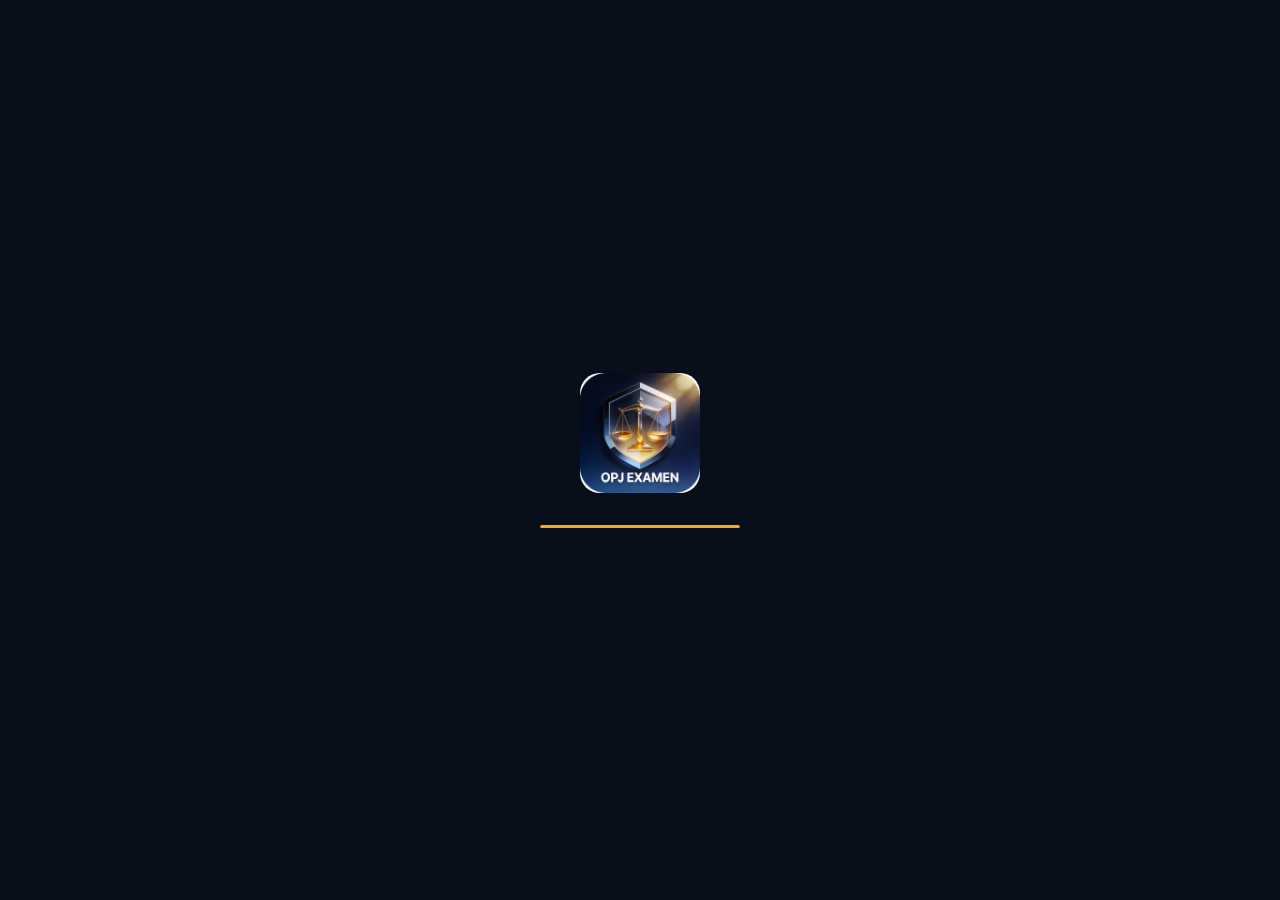
==== app.html @ dd65e963 "Add files via upload" ====
<!DOCTYPE html>
<html lang="fr">
<head>
  <meta charset="UTF-8">
  <meta name="viewport" content="width=device-width, initial-scale=1.0, viewport-fit=cover">
  <meta name="theme-color" content="#080F1A">
  <meta name="mobile-web-app-capable" content="yes">
  <meta name="apple-mobile-web-app-capable" content="yes">
  <meta name="apple-mobile-web-app-status-bar-style" content="black-translucent">
  <title>OPJ Examen — Qualification OPJ</title>
  <link rel="manifest" href="manifest.json">
  <link rel="icon" type="image/png" sizes="192x192" href="assets/icons/icon-192.png">
  <link rel="icon" type="image/png" sizes="512x512" href="assets/icons/icon-512.png">
  <link rel="apple-touch-icon" href="assets/icons/icon-192.png">

  <!-- Fonts -->
  <link rel="preconnect" href="https://fonts.googleapis.com">
  <link rel="preconnect" href="https://fonts.gstatic.com" crossorigin>
  <link href="https://fonts.googleapis.com/css2?family=Syne:wght@600;700;800&family=DM+Sans:ital,opsz,wght@0,9..40,400;0,9..40,500;0,9..40,600;1,9..40,400&family=JetBrains+Mono:wght@500;700&display=swap" rel="stylesheet">

  <!-- CSS dans cet ordre exact -->
  <link rel="stylesheet" href="css/variables.css">
  <link rel="stylesheet" href="css/base.css">
  <link rel="stylesheet" href="css/animations.css">
  <link rel="stylesheet" href="css/components.css">
  <link rel="stylesheet" href="css/screens.css">
</head>
<body>

  <!-- Écran de chargement initial -->
  <div id="splash-screen">
    <div class="splash-logo">
      <img src="assets/icons/icon-192.png" alt="" class="splash-logo-img" width="120" height="120">
    </div>
    <div class="splash-bar">
      <div class="splash-bar-fill"></div>
    </div>
  </div>

  <!-- Conteneur principal de l'app -->
  <div id="app" class="app-container" style="display:none">

    <!-- Header fixe : logo OPJ cliquable → accueil (caché pendant l'onboarding) -->
    <header id="app-header" class="app-header" style="display:none">
      <button type="button" class="logo-home-btn" onclick="goHome()" aria-label="Retour accueil">
        <svg width="28" height="28" viewBox="0 0 28 28" fill="none" aria-hidden="true">
          <path d="M14 2L24 7V15C24 20.5 19.5 24.5 14 26C8.5 24.5 4 20.5 4 15V7L14 2Z" fill="rgba(245,166,35,0.15)" stroke="#F5A623" stroke-width="1.5"/>
          <path d="M10 14L12.5 16.5L18 11" stroke="#F5A623" stroke-width="1.5" stroke-linecap="round"/>
        </svg>
        <span class="logo-home-text">OPJ</span>
      </button>
    </header>

    <!-- Zone de rendu des écrans (le router injecte ici) -->
    <main id="screen-container" class="screen-container"></main>

    <!-- Navigation bottom (cachée pendant l'onboarding) -->
    <nav id="nav-bar" class="nav-bar" style="display:none">
      <button type="button" class="nav-item" data-route="home" aria-label="Accueil">
        <svg class="nav-icon" viewBox="0 0 24 24" fill="none" stroke="currentColor" stroke-width="2" stroke-linecap="round" stroke-linejoin="round"><path d="M3 9l9-7 9 7v11a2 2 0 0 1-2 2H5a2 2 0 0 1-2-2z"/><polyline points="9 22 9 12 15 12 15 22"/></svg>
        <span class="nav-label">Accueil</span>
      </button>
      <button type="button" class="nav-item" data-route="learn" aria-label="Apprendre">
        <svg class="nav-icon" viewBox="0 0 24 24" fill="none" stroke="currentColor" stroke-width="2" stroke-linecap="round" stroke-linejoin="round"><path d="M4 19.5A2.5 2.5 0 0 1 6.5 17H20"/><path d="M6.5 2H20v20H6.5A2.5 2.5 0 0 1 4 19.5v-15A2.5 2.5 0 0 1 6.5 2z"/><line x1="8" y1="7" x2="16" y2="7"/><line x1="8" y1="11" x2="16" y2="11"/></svg>
        <span class="nav-label">Apprendre</span>
      </button>
      <button type="button" class="nav-item" data-route="train" aria-label="S'entraîner">
        <svg class="nav-icon" viewBox="0 0 24 24" fill="none" stroke="currentColor" stroke-width="2" stroke-linecap="round" stroke-linejoin="round"><circle cx="12" cy="12" r="10"/><circle cx="12" cy="12" r="6"/><circle cx="12" cy="12" r="2"/></svg>
        <span class="nav-label">S'entraîner</span>
      </button>
      <button type="button" class="nav-item" data-route="cartouches" aria-label="Procédure">
        <svg class="nav-icon" viewBox="0 0 24 24" fill="none" stroke="currentColor" stroke-width="2" stroke-linecap="round" stroke-linejoin="round"><line x1="8" y1="6" x2="21" y2="6"/><line x1="8" y1="12" x2="21" y2="12"/><line x1="8" y1="18" x2="21" y2="18"/><line x1="3" y1="6" x2="3.01" y2="6"/><line x1="3" y1="12" x2="3.01" y2="12"/><line x1="3" y1="18" x2="3.01" y2="18"/></svg>
        <span class="nav-label">Procédure</span>
      </button>
      <button type="button" class="nav-item" data-route="profile" aria-label="Moi">
        <svg class="nav-icon" viewBox="0 0 24 24" fill="none" stroke="currentColor" stroke-width="2" stroke-linecap="round" stroke-linejoin="round"><path d="M20 21v-2a4 4 0 0 0-4-4H8a4 4 0 0 0-4 4v2"/><circle cx="12" cy="7" r="4"/></svg>
        <span class="nav-label">Moi</span>
      </button>
    </nav>

    <!-- Zone des toasts -->
    <div id="toast-container"></div>

    <!-- Zone des overlays/modals -->
    <div id="modal-container"></div>

  </div>

  <!-- Scripts classiques, ordre garanti, sans type="module" -->
  <!-- Données -->
  <script src="data/lessons/dpg.js"></script>
  <script src="data/lessons/dps.js"></script>
  <script src="data/lessons/pp.js"></script>
  <script src="data/questions-ep1.js"></script>
  <script src="data/questions-ep2.js"></script>
  <script src="data/infractions.js"></script>
  <script src="data/cartouches.js"></script>
  <script src="data/comptes-rendus.js"></script>
  <script src="data/cas-pratiques.js"></script>

  <!-- Core -->
  <script src="js/storage.js"></script>
  <script src="js/state.js"></script>
  <script src="js/router.js"></script>

  <!-- Modules -->
  <script src="js/modules/notifications.js"></script>
  <script src="js/modules/gamification.js"></script>
  <script src="js/modules/paywall.js"></script>
  <script src="js/modules/onboarding.js"></script>
  <script src="js/modules/home.js"></script>
  <script src="js/modules/qcm.js"></script>
  <script src="js/modules/infractions.js"></script>
  <script src="js/modules/cartouches.js"></script>
  <script src="js/modules/compteRendu.js"></script>

  <!-- Point d'entrée — TOUJOURS EN DERNIER -->
  <script src="js/app.js"></script>

</body>
</html>
---- css/variables.css ----
/**
 * OPJ EXAMEN — Design tokens
 * Toutes les variables du système de design. Aucune valeur en dur dans les composants.
 */

/* ── Surfaces ── */
:root {
  --c-bg-deepest: #04090F;
  --c-bg-base: #080F1A;
  --c-bg-raised: #0D1829;
  --c-bg-overlay: #122035;
  --c-bg-hover: #1A2D47;
  --c-border: #1E3354;
  --c-border-mid: #2A4570;
}

/* ── Or — l'accent signature ── */
:root {
  --c-gold: #F5A623;
  --c-gold-bright: #FFB93E;
  --c-gold-dim: #C47F0F;
  --c-gold-glow: rgba(245, 166, 35, 0.15);
  --c-gold-subtle: rgba(245, 166, 35, 0.08);
}

/* ── Texte ── */
:root {
  --c-text-primary: #EDF2F7;
  --c-text-secondary: #94A3B8;
  --c-text-muted: #4A6080;
}

/* ── Sémantique ── */
:root {
  --c-success: #34D399;
  --c-success-bg: rgba(52, 211, 153, 0.1);
  --c-success-bg-strong: rgba(52, 211, 153, 0.2);
  --c-success-border: rgba(52, 211, 153, 0.3);
  --c-success-border-strong: rgba(52, 211, 153, 0.5);
  --c-error: #F87171;
  --c-error-bg: rgba(248, 113, 113, 0.1);
  --c-error-border: rgba(248, 113, 113, 0.3);
  --c-warning: #FBBF24;
  --c-warning-bg: rgba(251, 191, 36, 0.1);
  --c-warning-border: rgba(251, 191, 36, 0.3);
  --c-eliminating: #EF4444;
  --c-eliminating-bg: rgba(239, 68, 68, 0.15);
  --c-danger-zone: #F97316;
  /* Catégories infractions (badges) */
  --c-cat-personnes-bg: #1A0F2E;
  --c-cat-personnes: #A78BFA;
  --c-cat-biens-bg: #0F1D35;
  --c-cat-biens: #60A5FA;
  --c-cat-nation-bg: #0A1F15;
  --c-cat-nation: #34D399;
}

/* Overlays modaux */
:root {
  --c-overlay-dark: rgba(4, 9, 15, 0.85);
  --c-overlay-darker: rgba(4, 9, 15, 0.7);
  --c-overlay-black: rgba(0, 0, 0, 0.6);
}

/* ── Espacement (base 4px) ── */
:root {
  --s-1: 4px;
  --s-2: 8px;
  --s-3: 12px;
  --s-4: 16px;
  --s-5: 20px;
  --s-6: 24px;
  --s-8: 32px;
  --s-10: 40px;
  --s-12: 48px;
  --s-16: 64px;
  --s-20: 80px;
  --s-24: 96px;
}

/* ── Border radius ── */
:root {
  --r-xs: 4px;
  --r-sm: 8px;
  --r-md: 12px;
  --r-lg: 16px;
  --r-xl: 20px;
  --r-2xl: 28px;
  --r-3xl: 36px;
  --r-full: 9999px;
}

/* ── Ombres ── */
:root {
  --shadow-sm: 0 1px 4px rgba(0, 0, 0, 0.5);
  --shadow-md: 0 4px 16px rgba(0, 0, 0, 0.6);
  --shadow-lg: 0 8px 32px rgba(0, 0, 0, 0.7);
  --shadow-xl: 0 16px 48px rgba(0, 0, 0, 0.8);
  --shadow-gold: 0 0 20px rgba(245, 166, 35, 0.25), 0 0 60px rgba(245, 166, 35, 0.08);
  --shadow-inset: inset 0 1px 0 rgba(255, 255, 255, 0.04);
}

/* ── Animations (easing & durées) ── */
:root {
  --ease-spring: cubic-bezier(0.34, 1.56, 0.64, 1);
  --ease-smooth: cubic-bezier(0.4, 0, 0.2, 1);
  --ease-out: cubic-bezier(0, 0, 0.2, 1);
  --ease-in: cubic-bezier(0.4, 0, 1, 1);
  --dur-instant: 100ms;
  --dur-fast: 180ms;
  --dur-normal: 280ms;
  --dur-slow: 420ms;
  --dur-slower: 650ms;
}

/* ── Typographie (échelle) ── */
:root {
  --fs-2xs: 10px;
  --lh-2xs: 1.4;
  --fs-xs: 12px;
  --lh-xs: 1.4;
  --fs-sm: 13px;
  --lh-sm: 1.5;
  --fs-base: 15px;
  --lh-base: 1.6;
  --fs-md: 17px;
  --lh-md: 1.5;
  --fs-lg: 20px;
  --lh-lg: 1.4;
  --fs-xl: 24px;
  --lh-xl: 1.3;
  --fs-2xl: 30px;
  --lh-2xl: 1.2;
  --fs-3xl: 38px;
  --lh-3xl: 1.15;
  --fs-4xl: 48px;
  --lh-4xl: 1.1;
  --fs-5xl: 60px;
  --lh-5xl: 1;
}

/* ── Z-index ── */
:root {
  --z-base: 1;
  --z-above: 10;
  --z-nav: 100;
  --z-modal: 200;
  --z-toast: 300;
  --z-overlay: 400;
}
---- css/base.css ----
/**
 * OPJ EXAMEN — Reset et fondations
 * Reset moderne, typographie globale, structure app, scrollbar, grain.
 */

/* Reset moderne */
*,
*::before,
*::after {
  box-sizing: border-box;
  margin: 0;
  padding: 0;
}

html {
  font-size: 16px;
  -webkit-tap-highlight-color: transparent;
  -webkit-text-size-adjust: 100%;
}

body {
  font-family: 'DM Sans', sans-serif;
  font-size: var(--fs-base);
  line-height: var(--lh-base);
  color: var(--c-text-primary);
  background: var(--c-bg-base);
  overflow-x: hidden;
  min-height: 100dvh;
}

/* Structure app */
.app-container {
  max-width: 430px;
  margin: 0 auto;
  min-height: 100dvh;
  position: relative;
  overflow: hidden;
}

.screen-container {
  height: 100dvh;
  overflow-y: auto;
  scroll-behavior: smooth;
  padding-bottom: calc(60px + env(safe-area-inset-bottom));
}

/* Cache la scrollbar mais garde la fonctionnalité */
.screen-container::-webkit-scrollbar {
  display: none;
}

.screen-container {
  -ms-overflow-style: none;
  scrollbar-width: none;
}

/* Typographie */
h1, h2, h3, h4 {
  font-family: 'Syne', sans-serif;
  font-weight: 700;
}

.mono,
.score,
.xp,
.timer {
  font-family: 'JetBrains Mono', monospace;
}

/* Selection */
::selection {
  background: var(--c-gold-glow);
  color: var(--c-gold);
}

/* Scrollbar custom (desktop) */
::-webkit-scrollbar {
  width: 4px;
}

::-webkit-scrollbar-track {
  background: var(--c-bg-base);
}

::-webkit-scrollbar-thumb {
  background: var(--c-border-mid);
  border-radius: 2px;
}

/* Grain texture subtile sur le body */
body::before {
  content: '';
  position: fixed;
  inset: 0;
  background-image: url("data:image/svg+xml,%3Csvg viewBox='0 0 256 256' xmlns='http://www.w3.org/2000/svg'%3E%3Cfilter id='n'%3E%3CfeTurbulence type='fractalNoise' baseFrequency='0.9' numOctaves='4' stitchTiles='stitch'/%3E%3C/filter%3E%3Crect width='100%25' height='100%25' filter='url(%23n)'/%3E%3C/svg%3E");
  opacity: 0.025;
  pointer-events: none;
  z-index: 9999;
}

/* Safe area padding pour iPhone notch */
.safe-top {
  padding-top: env(safe-area-inset-top);
}

.safe-bottom {
  padding-bottom: env(safe-area-inset-bottom);
}
---- css/animations.css ----
/**
 * OPJ EXAMEN — Animations
 * Toutes les @keyframes et classes utilitaires. Transitions CSS uniquement.
 */

/* ── Opacité ── */
@keyframes fadeIn {
  from { opacity: 0; }
  to { opacity: 1; }
}

@keyframes fadeOut {
  from { opacity: 1; }
  to { opacity: 0; }
}

/* ── Translation ── */
@keyframes slideUp {
  from { transform: translateY(100%); }
  to { transform: translateY(0); }
}

@keyframes slideDown {
  from {
    transform: translateY(-20px);
    opacity: 0;
  }
  to {
    transform: translateY(0);
    opacity: 1;
  }
}

@keyframes slideLeft {
  from { transform: translateX(100%); }
  to { transform: translateX(0); }
}

@keyframes slideRight {
  from { transform: translateX(-100%); }
  to { transform: translateX(0); }
}

/* ── Scale ── */
@keyframes scaleIn {
  from {
    transform: scale(0.85);
    opacity: 0;
  }
  to {
    transform: scale(1);
    opacity: 1;
  }
}

@keyframes scaleOut {
  from {
    transform: scale(1);
    opacity: 1;
  }
  to {
    transform: scale(0.85);
    opacity: 0;
  }
}

/* ── Effets ── */
@keyframes pulse {
  0%, 100% { transform: scale(1); }
  50% { transform: scale(1.05); }
}

@keyframes shake {
  0%, 100% { transform: translateX(0); }
  10% { transform: translateX(-4px); }
  30% { transform: translateX(4px); }
  50% { transform: translateX(-4px); }
  70% { transform: translateX(4px); }
  90% { transform: translateX(-2px); }
}

@keyframes goldGlow {
  0%, 100% {
    box-shadow: 0 0 20px rgba(245, 166, 35, 0.25);
  }
  50% {
    box-shadow: 0 0 32px rgba(245, 166, 35, 0.45), 0 0 60px rgba(245, 166, 35, 0.15);
  }
}

@keyframes countUp {
  from {
    opacity: 0;
    transform: translateY(10px);
  }
  to {
    opacity: 1;
    transform: translateY(0);
  }
}

@keyframes xpFloat {
  from {
    opacity: 1;
    transform: translateY(0);
  }
  to {
    opacity: 0;
    transform: translateY(-40px);
  }
}

@keyframes badgeReveal {
  0% {
    transform: scale(0) rotate(-15deg);
    opacity: 0;
  }
  60% {
    transform: scale(1.15) rotate(3deg);
    opacity: 1;
  }
  80% {
    transform: scale(0.95) rotate(-1deg);
  }
  100% {
    transform: scale(1) rotate(0deg);
    opacity: 1;
  }
}

@keyframes particleBurst {
  0% {
    transform: scale(1) translateY(0);
    opacity: 1;
  }
  100% {
    transform: scale(0) translateY(-60px);
    opacity: 0;
  }
}

@keyframes shimmer {
  0% { background-position: -200% 0; }
  100% { background-position: 200% 0; }
}

@keyframes flameFlicker {
  0%, 100% { transform: scale(1) rotate(0deg); }
  25% { transform: scale(1.02) rotate(-1deg); }
  75% { transform: scale(0.98) rotate(1deg); }
}

@keyframes checkDraw {
  from { stroke-dashoffset: 100%; }
  to { stroke-dashoffset: 0%; }
}

@keyframes crossDraw {
  from { stroke-dashoffset: 100%; }
  to { stroke-dashoffset: 0%; }
}

/* ── Classes utilitaires ── */
.anim-fade-in {
  animation: fadeIn var(--dur-normal) var(--ease-out) forwards;
}

.anim-slide-up {
  animation: slideUp var(--dur-normal) var(--ease-spring) forwards;
}

.anim-scale-in {
  animation: scaleIn var(--dur-normal) var(--ease-spring) forwards;
}

.anim-shake {
  animation: shake var(--dur-fast) var(--ease-out);
}

.anim-pulse {
  animation: pulse 2s infinite;
}

/* Stagger delays (révélation en cascade) */
.stagger-1 { animation-delay: 0ms; }
.stagger-2 { animation-delay: 80ms; }
.stagger-3 { animation-delay: 160ms; }
.stagger-4 { animation-delay: 240ms; }
.stagger-5 { animation-delay: 320ms; }
---- css/components.css ----
/**
 * OPJ EXAMEN — Composants réutilisables
 * Boutons, cards, badges, inputs, nav, progress, toasts, modal, skeleton.
 * Uniquement les variables de variables.css.
 */

/* ── Boutons ── */
.btn {
  display: inline-flex;
  align-items: center;
  justify-content: center;
  gap: var(--s-2);
  border: none;
  cursor: pointer;
  font-family: 'DM Sans', sans-serif;
  min-height: 52px;
  transition: transform var(--dur-fast) var(--ease-out),
    box-shadow var(--dur-fast) var(--ease-out),
    background-color var(--dur-fast),
    border-color var(--dur-fast),
    color var(--dur-fast);
  border-radius: var(--r-md);
  white-space: nowrap;
}

.btn:focus {
  outline: none;
}

.btn:focus-visible {
  box-shadow: 0 0 0 2px var(--c-bg-base), 0 0 0 4px var(--c-gold);
}

.btn-primary {
  background: var(--c-gold);
  color: var(--c-bg-base);
  box-shadow: var(--shadow-gold);
}

.btn-primary:hover {
  background: var(--c-gold-bright);
  transform: translateY(-1px);
  box-shadow: var(--shadow-gold);
}

.btn-primary:active {
  transform: translateY(0);
  box-shadow: var(--shadow-gold);
}

.btn-secondary {
  background: var(--c-bg-overlay);
  color: var(--c-text-primary);
  border: 1px solid var(--c-border-mid);
}

.btn-secondary:hover {
  background: var(--c-bg-hover);
  border-color: var(--c-border-mid);
}

.btn-secondary:active {
  background: var(--c-bg-overlay);
}

.btn-ghost {
  background: transparent;
  color: var(--c-gold);
  border: 1px solid var(--c-gold-subtle);
}

.btn-ghost:hover {
  background: var(--c-gold-subtle);
}

.btn-ghost:active {
  background: var(--c-gold-subtle);
}

.btn-danger {
  background: var(--c-error-bg);
  color: var(--c-error);
  border: 1px solid var(--c-error-border);
}

.btn-danger:hover {
  background: var(--c-error-bg);
}

.btn-lg {
  height: 56px;
  font-size: var(--fs-md);
  font-weight: 600;
  font-family: 'Syne', sans-serif;
  padding: 0 var(--s-6);
}

.btn-md {
  height: 48px;
  font-size: var(--fs-base);
  font-weight: 500;
  padding: 0 var(--s-4);
}

.btn-sm {
  height: 36px;
  font-size: var(--fs-sm);
  font-weight: 500;
  padding: 0 var(--s-3);
}

.btn-full {
  width: 100%;
}

.btn-icon {
  width: 48px;
  height: 48px;
  padding: 0;
  border-radius: var(--r-md);
}

.btn-lg.btn-icon {
  width: 56px;
  height: 56px;
}

.btn-sm.btn-icon {
  width: 36px;
  height: 36px;
}

/* ── Cards ── */
.card {
  background: var(--c-bg-raised);
  border: 1px solid var(--c-border);
  border-radius: var(--r-lg);
  box-shadow: var(--shadow-sm);
  padding: var(--s-4) var(--s-6);
}

.card-interactive {
  cursor: pointer;
  min-height: 52px;
  transition: border-color var(--dur-fast) var(--ease-out),
    transform var(--dur-fast) var(--ease-out),
    box-shadow var(--dur-fast) var(--ease-out);
}

.card-interactive:hover {
  border-color: var(--c-border-mid);
  transform: translateY(-2px);
  box-shadow: var(--shadow-md);
}

.card-gold {
  border-color: var(--c-gold);
  box-shadow: var(--shadow-gold), 0 0 0 1px var(--c-gold-glow);
}

.card-success {
  border-color: var(--c-success-border);
  background: var(--c-success-bg);
}

.card-error {
  border-color: var(--c-error-border);
  background: var(--c-error-bg);
}

.card-warning {
  border-color: var(--c-warning-border);
  background: var(--c-warning-bg);
}

/* ── Badges ── */
.badge {
  display: inline-flex;
  align-items: center;
  justify-content: center;
  border-radius: var(--r-full);
  padding: 2px 10px;
  font-size: var(--fs-xs);
  font-weight: 500;
  font-family: 'DM Sans', sans-serif;
}

.badge-ep1 {
  background: var(--c-cat-personnes-bg);
  color: var(--c-cat-personnes);
}

.badge-ep2 {
  background: var(--c-cat-biens-bg);
  color: var(--c-cat-biens);
}

.badge-ep3 {
  background: var(--c-cat-nation-bg);
  color: var(--c-cat-nation);
}

.badge-pro {
  background: var(--c-gold-subtle);
  color: var(--c-gold);
  border: 1px solid var(--c-gold-dim);
}

.badge-new {
  background: var(--c-error-bg);
  color: var(--c-error);
}

.badge-grade {
  width: 32px;
  height: 32px;
  border-radius: var(--r-full);
  padding: 0;
}

/* ── Inputs ── */
.input {
  width: 100%;
  height: 48px;
  background: var(--c-bg-overlay);
  border: 1px solid var(--c-border);
  border-radius: var(--r-md);
  color: var(--c-text-primary);
  font-family: 'DM Sans', sans-serif;
  font-size: var(--fs-base);
  padding: 0 var(--s-4);
  transition: border-color var(--dur-fast), box-shadow var(--dur-fast);
}

.input::placeholder {
  color: var(--c-text-muted);
}

.input:focus {
  outline: none;
  border-color: var(--c-gold);
  box-shadow: 0 0 0 3px var(--c-gold-glow);
}

.textarea {
  width: 100%;
  min-height: 120px;
  background: var(--c-bg-overlay);
  border: 1px solid var(--c-border);
  border-radius: var(--r-md);
  color: var(--c-text-primary);
  font-family: 'DM Sans', sans-serif;
  font-size: var(--fs-base);
  padding: var(--s-3) var(--s-4);
  resize: vertical;
  transition: border-color var(--dur-fast), box-shadow var(--dur-fast);
}

.textarea::placeholder {
  color: var(--c-text-muted);
}

.textarea:focus {
  outline: none;
  border-color: var(--c-gold);
  box-shadow: 0 0 0 3px var(--c-gold-glow);
}

/* ── Header app (logo OPJ → accueil) ── */
.app-header {
  position: sticky;
  top: 0;
  left: 0;
  right: 0;
  height: 56px;
  display: flex;
  align-items: center;
  padding: 0 var(--s-4);
  background: var(--c-bg-base);
  border-bottom: 1px solid var(--c-border);
  backdrop-filter: blur(12px);
  -webkit-backdrop-filter: blur(12px);
  z-index: var(--z-nav);
  flex-shrink: 0;
}

.logo-home-btn {
  display: flex;
  align-items: center;
  gap: 8px;
  background: none;
  border: none;
  cursor: pointer;
  padding: 6px 10px;
  border-radius: var(--r-sm);
  transition: background var(--dur-fast) var(--ease-smooth);
  -webkit-tap-highlight-color: transparent;
}

.logo-home-btn:hover {
  background: var(--c-gold-subtle);
}

.logo-home-btn:active {
  background: var(--c-gold-glow);
  transform: scale(0.97);
}

.logo-home-text {
  font-family: 'Syne', sans-serif;
  font-weight: 800;
  font-size: var(--fs-xl);
  color: var(--c-gold);
  letter-spacing: 0.02em;
}

/* ── Navigation bottom ── */
.nav-bar {
  position: fixed;
  bottom: 0;
  left: 0;
  right: 0;
  width: 100%;
  height: 60px;
  background: var(--c-bg-raised);
  border-top: 1px solid var(--c-border);
  display: flex;
  justify-content: space-around;
  align-items: center;
  backdrop-filter: blur(12px);
  z-index: var(--z-nav);
  padding-bottom: env(safe-area-inset-bottom);
}

.nav-item {
  display: flex;
  flex-direction: column;
  align-items: center;
  justify-content: center;
  gap: 4px;
  flex: 1;
  min-height: 52px;
  background: none;
  border: none;
  color: var(--c-text-muted);
  cursor: pointer;
  padding: var(--s-2) 0;
  font-family: 'DM Sans', sans-serif;
  transition: color var(--dur-fast);
  position: relative;
}

.nav-item:focus {
  outline: none;
}

.nav-item.active {
  color: var(--c-gold);
}

.nav-item.active::before {
  content: '';
  position: absolute;
  bottom: calc(100% + 4px);
  left: 50%;
  transform: translateX(-50%);
  width: 4px;
  height: 4px;
  border-radius: var(--r-full);
  background: var(--c-gold);
}

.nav-icon {
  width: 22px;
  height: 22px;
  flex-shrink: 0;
}

.nav-label {
  font-size: var(--fs-2xs);
  font-weight: 500;
  letter-spacing: 0.03em;
}

/* ── Progress bar ── */
.progress-bar {
  height: 4px;
  background: var(--c-bg-overlay);
  border-radius: var(--r-full);
  overflow: hidden;
}

.progress-fill {
  height: 100%;
  background: var(--c-gold);
  border-radius: var(--r-full);
  transition: width var(--dur-slow) var(--ease-smooth);
}

.progress-bar-ep1 .progress-fill {
  background: var(--c-cat-personnes);
}

.progress-bar-ep2 .progress-fill {
  background: var(--c-cat-biens);
}

.progress-bar-ep3 .progress-fill {
  background: var(--c-success);
}

/* ── Toasts ── */
.toast {
  position: fixed;
  top: var(--s-4);
  left: 50%;
  transform: translateX(-50%);
  background: var(--c-bg-raised);
  border: 1px solid var(--c-border-mid);
  border-radius: var(--r-lg);
  box-shadow: var(--shadow-lg);
  padding: var(--s-3) var(--s-5);
  z-index: var(--z-toast);
  animation: slideDown var(--dur-normal) var(--ease-out) forwards;
  max-width: calc(100% - var(--s-8));
}

.toast-success {
  border-left: 3px solid var(--c-success);
}

.toast-error {
  border-left: 3px solid var(--c-error);
}

.toast-xp {
  border-left: 3px solid var(--c-gold);
}

/* ── Modal ── */
.modal-overlay {
  position: fixed;
  inset: 0;
  background: var(--c-overlay-dark);
  z-index: var(--z-modal);
  animation: fadeIn var(--dur-fast) var(--ease-out) forwards;
}

.modal-overlay.answer-revealed {
  pointer-events: none;
}

.modal-sheet {
  position: fixed;
  bottom: 0;
  left: 0;
  right: 0;
  width: 100%;
  background: var(--c-bg-raised);
  border-top: 1px solid var(--c-border);
  border-radius: var(--r-2xl) var(--r-2xl) 0 0;
  padding: var(--s-6) var(--s-4) calc(var(--s-4) + env(safe-area-inset-bottom));
  animation: slideUp var(--dur-normal) var(--ease-spring) forwards;
  max-height: 90vh;
  overflow-y: auto;
  z-index: calc(var(--z-modal) + 10); /* au-dessus de tout */
  backdrop-filter: none !important;
  -webkit-backdrop-filter: none !important;
}

.modal-handle {
  width: 36px;
  height: 4px;
  background: var(--c-border-mid);
  border-radius: var(--r-full);
  margin: 0 auto var(--s-4);
  display: block;
  border: none;
}

/* ── Skeleton loading ── */
.skeleton {
  background: var(--c-bg-overlay);
  border-radius: var(--r-sm);
  animation: shimmer 1.5s infinite;
  background-image: linear-gradient(
    90deg,
    var(--c-bg-overlay) 0%,
    var(--c-bg-hover) 50%,
    var(--c-bg-overlay) 100%
  );
  background-size: 200% 100%;
}
---- css/screens.css ----
/**
 * OPJ EXAMEN — Styles par écran/module
 * Styles spécifiques à chaque écran (onboarding, home, qcm, etc.).
 */

/* Splash screen */
#splash-screen {
  position: fixed;
  inset: 0;
  background: var(--c-bg-base, #080F1A);
  display: flex;
  flex-direction: column;
  align-items: center;
  justify-content: center;
  z-index: 9999;
  padding: var(--s-6);
  transition: opacity 0.4s ease;
}

.splash-logo {
  display: flex;
  flex-direction: column;
  align-items: center;
  gap: var(--s-2);
}

.splash-logo svg {
  width: 80px;
  height: 80px;
}

.splash-logo-img {
  width: 120px;
  height: 120px;
  border-radius: var(--r-xl);
  display: block;
  object-fit: contain;
}

.splash-bar {
  width: 200px;
  height: 3px;
  background: rgba(245, 166, 35, 0.15);
  border-radius: 2px;
  margin-top: 32px;
  overflow: hidden;
}

.splash-bar-fill {
  height: 100%;
  background: #F5A623;
  border-radius: 2px;
  width: 0%;
  animation: splashLoad 1.4s ease forwards;
}

@keyframes splashLoad {
  0%   { width: 0%; }
  60%  { width: 80%; }
  100% { width: 100%; }
}

/* Transitions entre écrans (router) */
.screen-container {
  position: relative;
}

.screen-slide-in-left {
  animation: slideLeft var(--dur-normal) var(--ease-out) forwards;
}

.screen-slide-in-right {
  animation: slideRight var(--dur-normal) var(--ease-out) forwards;
}

.screen-fade-in {
  animation: fadeIn var(--dur-normal) var(--ease-out) forwards;
}

.screen-placeholder {
  padding: var(--s-8);
  text-align: center;
  color: var(--c-text-secondary);
}

/* ─────────────────────────────────────────────────────────────
   ONBOARDING — 5 écrans, slide horizontal, progress bar 1/5
   ───────────────────────────────────────────────────────────── */

.onboarding {
  min-height: 100%;
  display: flex;
  flex-direction: column;
  background: var(--c-bg-base);
}

.onboarding-progress {
  flex-shrink: 0;
  height: 4px;
  background: var(--c-bg-overlay);
  border-radius: var(--r-full);
  overflow: hidden;
}

.onboarding-progress-fill {
  height: 100%;
  background: var(--c-gold);
  border-radius: var(--r-full);
  transition: width var(--dur-slow) var(--ease-smooth);
}

.onboarding-slides {
  flex: 1;
  overflow: hidden;
  position: relative;
}

.onboarding-strip {
  display: flex;
  width: 500%;
  height: 100%;
  transition: transform var(--dur-slow) var(--ease-spring);
}

.onboarding-slide {
  flex: 0 0 20%;
  width: 20%;
  min-height: 100%;
  overflow-y: auto;
  padding: var(--s-6) var(--s-4) calc(var(--s-8) + env(safe-area-inset-bottom));
  display: flex;
  flex-direction: column;
  align-items: center;
  text-align: center;
  box-sizing: border-box;
}

/* Écran 1 — Briefing */
.onboarding-slide-1 {
  background: var(--c-bg-base);
  position: relative;
}

.onboarding-halo {
  position: absolute;
  top: 50%;
  left: 50%;
  width: 200%;
  height: 200%;
  transform: translate(-50%, -50%);
  background: radial-gradient(circle, var(--c-gold-glow) 0%, transparent 55%);
  opacity: 0.5;
  pointer-events: none;
}

.onboarding-badge-wrap {
  position: relative;
  margin-bottom: var(--s-6);
  animation: badgeReveal 0.8s var(--ease-spring) forwards;
}

.onboarding-badge-glow {
  position: absolute;
  inset: -12px;
  border-radius: 50%;
  animation: goldGlow 2s ease-in-out infinite;
  pointer-events: none;
}

.onboarding-badge-svg {
  width: 80px;
  height: 80px;
  display: block;
  position: relative;
  z-index: 1;
}

.onboarding-title {
  font-family: 'Syne', sans-serif;
  font-weight: 800;
  font-size: var(--fs-3xl);
  color: var(--c-text-primary);
  margin-bottom: var(--s-3);
  animation: fadeIn var(--dur-slower) var(--ease-out) forwards;
  opacity: 0;
  animation-delay: 0.2s;
  animation-fill-mode: forwards;
}

.onboarding-subtitle {
  font-family: 'DM Sans', sans-serif;
  font-weight: 400;
  font-size: var(--fs-md);
  color: var(--c-text-secondary);
  line-height: var(--lh-md);
  margin-bottom: var(--s-8);
  animation: fadeIn var(--dur-slower) var(--ease-out) forwards;
  opacity: 0;
  animation-delay: 0.35s;
  animation-fill-mode: forwards;
}

.onboarding-cta-wrap {
  margin-top: auto;
  width: 100%;
  max-width: 320px;
  animation: fadeIn var(--dur-normal) var(--ease-out) forwards;
  opacity: 0;
  animation-delay: 0.5s;
  animation-fill-mode: forwards;
}

.onboarding-cta-wrap .btn { min-height: 52px; }

/* Écran 2 — Profil */
.onboarding-slide-2 {
  align-items: stretch;
  text-align: left;
}

.onboarding-label {
  font-family: 'DM Sans', sans-serif;
  font-size: var(--fs-sm);
  font-weight: 500;
  color: var(--c-text-secondary);
  margin-bottom: var(--s-2);
  display: block;
}

.onboarding-label-margin { margin-top: var(--s-6); }

.onboarding-input {
  margin-bottom: var(--s-4);
}

.onboarding-corps-row {
  display: grid;
  grid-template-columns: 1fr 1fr;
  gap: var(--s-3);
  margin-bottom: var(--s-6);
}

.onboarding-corps-card {
  display: flex;
  flex-direction: column;
  align-items: center;
  text-align: center;
  padding: var(--s-4);
  position: relative;
}

.onboarding-corps-emoji {
  font-size: 2rem;
  margin-bottom: var(--s-2);
  line-height: 1;
}

.onboarding-corps-name {
  font-family: 'Syne', sans-serif;
  font-weight: 600;
  font-size: var(--fs-sm);
  color: var(--c-text-primary);
  margin-bottom: var(--s-1);
}

.onboarding-corps-detail {
  font-size: var(--fs-xs);
  color: var(--c-text-muted);
}

.onboarding-corps-selected .onboarding-corps-check {
  position: absolute;
  top: var(--s-2);
  right: var(--s-2);
  width: 20px;
  height: 20px;
  border-radius: var(--r-full);
  background: var(--c-gold);
  color: var(--c-bg-base);
  font-size: 12px;
  display: flex;
  align-items: center;
  justify-content: center;
  font-weight: 700;
}

/* Écran 3 — Date examen */
.onboarding-slide-3 { align-items: stretch; text-align: center; }

.onboarding-heading {
  font-family: 'Syne', sans-serif;
  font-weight: 700;
  font-size: var(--fs-xl);
  color: var(--c-text-primary);
  margin-bottom: var(--s-4);
}

.onboarding-date-input {
  margin-bottom: var(--s-3);
  text-align: center;
  font-family: 'JetBrains Mono', monospace;
}

.onboarding-date-input::-webkit-calendar-picker-indicator {
  filter: invert(1);
  opacity: 0.7;
}

.onboarding-date-message {
  font-family: 'Syne', sans-serif;
  font-weight: 700;
  font-size: var(--fs-xl);
  margin-bottom: var(--s-6);
}

.onboarding-date-placeholder {
  color: var(--c-text-muted);
  font-weight: 500;
}

.onboarding-date-success { color: var(--c-success); }
.onboarding-date-warning { color: var(--c-warning); }
.onboarding-date-eliminating { color: var(--c-eliminating); }

/* Écran 4 — Objectif quotidien */
.onboarding-slide-4 { align-items: stretch; text-align: center; }

.onboarding-goals {
  display: flex;
  flex-direction: column;
  gap: var(--s-3);
  margin-bottom: var(--s-4);
}

.onboarding-goal-card {
  display: flex;
  flex-direction: column;
  align-items: center;
  text-align: center;
  padding: var(--s-4);
  position: relative;
}

.onboarding-goal-badge {
  position: absolute;
  top: var(--s-2);
  right: var(--s-2);
}

.onboarding-goal-emoji {
  font-size: 1.5rem;
  margin-bottom: var(--s-2);
}

.onboarding-goal-text {
  font-family: 'Syne', sans-serif;
  font-weight: 600;
  font-size: var(--fs-base);
  color: var(--c-text-primary);
  margin-bottom: var(--s-1);
}

.onboarding-goal-detail {
  font-size: var(--fs-xs);
  color: var(--c-text-muted);
}

.onboarding-weeks-text {
  font-size: var(--fs-sm);
  color: var(--c-text-secondary);
  margin-bottom: var(--s-4);
}

.onboarding-weeks-text strong {
  font-family: 'JetBrains Mono', monospace;
  color: var(--c-gold);
}

/* Écran 5 — Mission acceptée */
.onboarding-slide-5 { justify-content: center; }

.onboarding-success-badge-wrap {
  position: relative;
  margin-bottom: var(--s-4);
}

.onboarding-success-badge {
  font-family: 'Syne', sans-serif;
  font-weight: 700;
  font-size: var(--fs-lg);
  color: var(--c-gold);
  padding: var(--s-3) var(--s-5);
  border: 2px solid var(--c-gold-dim);
  border-radius: var(--r-lg);
  background: var(--c-gold-subtle);
  animation: badgeReveal 0.8s var(--ease-spring) forwards;
  position: relative;
  z-index: 1;
}

.onboarding-particles {
  position: absolute;
  inset: 0;
  pointer-events: none;
}

.onboarding-particle {
  position: absolute;
  left: 50%;
  top: 50%;
  width: 8px;
  height: 8px;
  margin: -4px 0 0 -4px;
  background: var(--c-gold);
  border-radius: var(--r-full);
  opacity: 1;
  animation: onboardingParticleBurst 0.6s var(--ease-out) forwards;
  transform-origin: center center;
}

.onboarding-particles .onboarding-particle:nth-child(1) { --angle: 0deg; }
.onboarding-particles .onboarding-particle:nth-child(2) { --angle: 45deg; }
.onboarding-particles .onboarding-particle:nth-child(3) { --angle: 90deg; }
.onboarding-particles .onboarding-particle:nth-child(4) { --angle: 135deg; }
.onboarding-particles .onboarding-particle:nth-child(5) { --angle: 180deg; }
.onboarding-particles .onboarding-particle:nth-child(6) { --angle: 225deg; }
.onboarding-particles .onboarding-particle:nth-child(7) { --angle: 270deg; }
.onboarding-particles .onboarding-particle:nth-child(8) { --angle: 315deg; }

@keyframes onboardingParticleBurst {
  0% {
    transform: rotate(var(--angle)) translateY(0) scale(1);
    opacity: 1;
  }
  100% {
    transform: rotate(var(--angle)) translateY(-60px) scale(0);
    opacity: 0;
  }
}

.onboarding-xp-toast-slot {
  min-height: 44px;
  margin-bottom: var(--s-2);
  position: relative;
}

.onboarding-xp-float {
  animation: xpFloat 2s var(--ease-out) forwards;
  position: absolute;
  left: 50%;
  transform: translateX(-50%);
  white-space: nowrap;
  font-family: 'JetBrains Mono', monospace;
  font-weight: 700;
  color: var(--c-gold);
}

.onboarding-grade-text {
  font-family: 'Syne', sans-serif;
  font-weight: 700;
  font-size: var(--fs-md);
  color: var(--c-gold);
  margin-bottom: var(--s-2);
  animation: fadeIn var(--dur-slow) var(--ease-out) 0.5s forwards;
  opacity: 0;
}

.onboarding-success-text {
  font-family: 'DM Sans', sans-serif;
  font-size: var(--fs-md);
  color: var(--c-text-primary);
  margin-bottom: var(--s-2);
}

.onboarding-success-sub {
  font-size: var(--fs-sm);
  color: var(--c-text-secondary);
  margin-bottom: var(--s-6);
}

/* ─────────────────────────────────────────────────────────────
   HOME — Écran d'accueil (header sticky, hero, stats, sections)
   ───────────────────────────────────────────────────────────── */

.screen-home {
  min-height: 100%;
  display: flex;
  flex-direction: column;
  background: var(--c-bg-base);
}

.home-header {
  position: sticky;
  top: 0;
  left: 0;
  right: 0;
  z-index: var(--z-nav);
  height: 60px;
  padding-top: env(safe-area-inset-top);
  padding-left: var(--s-4);
  padding-right: var(--s-4);
  display: flex;
  align-items: center;
  justify-content: space-between;
  background: var(--c-bg-base);
  backdrop-filter: blur(16px);
  border-bottom: 1px solid var(--c-border);
}

.home-logo-btn {
  padding: 0;
  margin: 0;
  border: none;
  background: transparent;
  display: flex;
  align-items: center;
  justify-content: center;
  cursor: pointer;
}

.home-logo {
  font-family: 'Syne', sans-serif;
  font-weight: 800;
  font-size: var(--fs-xl);
  color: var(--c-gold);
}

.home-logo-img {
  width: 40px;
  height: 40px;
  border-radius: var(--r-md);
  object-fit: contain;
  display: block;
}

.home-streak {
  font-family: 'JetBrains Mono', monospace;
  font-size: var(--fs-sm);
  color: var(--c-text-primary);
}

.home-streak-zero {
  color: var(--c-text-muted);
}

.home-streak-pulse {
  animation: flameFlicker 1.5s ease-in-out infinite;
}

.home-grade-badge {
  width: 36px;
  height: 36px;
  border-radius: var(--r-full);
  border: 2px solid var(--c-border);
  padding: 0;
  cursor: pointer;
  flex-shrink: 0;
  transition: transform var(--dur-fast), box-shadow var(--dur-fast);
}

.home-grade-badge:hover {
  transform: scale(1.05);
  box-shadow: var(--shadow-sm);
}

.home-grade-badge:focus {
  outline: none;
}

.home-grade-badge:focus-visible {
  box-shadow: 0 0 0 2px var(--c-gold);
}

.home-scroll {
  flex: 1;
  overflow-y: auto;
  padding: var(--s-4);
  padding-bottom: calc(var(--s-6) + env(safe-area-inset-bottom));
}

/* Hero card */
.home-hero {
  background: var(--c-bg-raised);
  border: 1px solid var(--c-border);
  box-shadow: var(--shadow-md);
  padding: var(--s-6);
  margin-bottom: var(--s-4);
  position: relative;
}

.home-hero::before {
  content: '';
  position: absolute;
  inset: 0;
  background-image: url("data:image/svg+xml,%3Csvg viewBox='0 0 256 256' xmlns='http://www.w3.org/2000/svg'%3E%3Cfilter id='n'%3E%3CfeTurbulence type='fractalNoise' baseFrequency='0.9' numOctaves='4' stitchTiles='stitch'/%3E%3C/filter%3E%3Crect width='100%25' height='100%25' filter='url(%23n)'/%3E%3C/svg%3E");
  opacity: 0.03;
  pointer-events: none;
  border-radius: inherit;
}

.home-greeting {
  font-family: 'DM Sans', sans-serif;
  font-weight: 500;
  font-size: var(--fs-md);
  color: var(--c-text-primary);
  margin-bottom: var(--s-4);
}

.home-countdown-block {
  margin-bottom: var(--s-4);
}

.home-countdown-wrap {
  display: flex;
  flex-direction: column;
  align-items: center;
  gap: var(--s-1);
}

.home-countdown-num {
  font-family: 'JetBrains Mono', monospace;
  font-weight: 700;
  font-size: var(--fs-5xl);
  line-height: 1;
}

.home-countdown-gold { color: var(--c-gold); }
.home-countdown-warning { color: var(--c-warning); }
.home-countdown-eliminating { color: var(--c-eliminating); }

.home-countdown-label {
  font-size: var(--fs-xs);
  color: var(--c-text-muted);
  text-transform: uppercase;
  letter-spacing: 0.08em;
}

.home-pastilles {
  display: flex;
  gap: var(--s-2);
  margin-bottom: var(--s-4);
  flex-wrap: wrap;
}

.home-pastille {
  flex: 1;
  min-width: 0;
  background: var(--c-bg-overlay);
  border-radius: var(--r-md);
  padding: var(--s-2) var(--s-3);
  display: flex;
  flex-direction: column;
  align-items: center;
  gap: 2px;
}

.home-pastille-label {
  font-size: var(--fs-xs);
  color: var(--c-text-muted);
}

.home-score {
  font-family: 'JetBrains Mono', monospace;
  font-weight: 500;
  font-size: var(--fs-base);
}

.home-score-empty { color: var(--c-text-muted); }
.home-score-success { color: var(--c-success); }
.home-score-ok { color: var(--c-text-primary); }
.home-score-danger { color: var(--c-danger-zone); }
.home-score-eliminating { color: var(--c-eliminating); }

.home-alert-eliminable {
  background: var(--c-eliminating-bg);
  border: 1px solid var(--c-eliminating);
  border-radius: var(--r-md);
  padding: var(--s-3);
  margin-bottom: var(--s-4);
  display: flex;
  flex-wrap: wrap;
  align-items: center;
  justify-content: space-between;
  gap: var(--s-2);
}

.home-alert-eliminable span {
  font-size: var(--fs-sm);
  color: var(--c-text-primary);
}

.home-total-wrap {
  margin-bottom: var(--s-4);
}

.home-total-label {
  font-family: 'JetBrains Mono', sans-serif;
  font-size: var(--fs-sm);
  color: var(--c-text-secondary);
  display: block;
  margin-bottom: var(--s-2);
}

.home-total-bar {
  margin-bottom: var(--s-2);
}

.home-total-seuil {
  font-size: var(--fs-xs);
  color: var(--c-text-muted);
}

.home-cta-session {
  margin-top: var(--s-2);
}

.home-cta-icon {
  width: 20px;
  height: 20px;
  flex-shrink: 0;
}

/* Quick stats (scroll horizontal) */
.home-quick-stats {
  display: flex;
  gap: var(--s-3);
  overflow-x: auto;
  padding-bottom: var(--s-2);
  margin-bottom: var(--s-6);
  -ms-overflow-style: none;
  scrollbar-width: none;
}

.home-quick-stats::-webkit-scrollbar {
  display: none;
}

.home-quick-stat {
  flex: 0 0 auto;
  min-width: 140px;
  padding: var(--s-4);
  display: flex;
  flex-direction: column;
  gap: var(--s-2);
}

.home-quick-stat-label {
  font-size: var(--fs-xs);
  color: var(--c-text-muted);
}

.home-quick-stat-value {
  font-family: 'JetBrains Mono', monospace;
  font-size: var(--fs-md);
  color: var(--c-gold);
}

.home-quick-progress {
  margin-top: var(--s-1);
}

/* Section Aujourd'hui */
.home-section {
  margin-bottom: var(--s-8);
}

.home-section-title {
  font-family: 'Syne', sans-serif;
  font-weight: 700;
  font-size: var(--fs-lg);
  color: var(--c-text-primary);
  margin-bottom: var(--s-4);
}

.home-section-title-sm {
  font-size: var(--fs-md);
}

.home-today-cards {
  display: flex;
  gap: var(--s-3);
  overflow-x: auto;
  padding-bottom: var(--s-2);
  -ms-overflow-style: none;
  scrollbar-width: none;
}

.home-today-cards::-webkit-scrollbar {
  display: none;
}

.home-today-card {
  flex: 0 0 auto;
  min-width: 200px;
  padding: var(--s-4);
  display: flex;
  flex-direction: column;
  gap: var(--s-2);
  position: relative;
}

.home-today-card .progress-bar {
  margin-top: auto;
}

.home-today-card-main {
  font-size: var(--fs-base);
  color: var(--c-text-primary);
  font-weight: 500;
}

.home-today-card-meta {
  font-size: var(--fs-xs);
  color: var(--c-text-muted);
}

.home-today-card-disabled {
  opacity: 0.6;
}

.home-card-locked {
  position: relative;
}

.home-card-lock {
  position: absolute;
  top: var(--s-2);
  right: var(--s-2);
  font-size: var(--fs-md);
  z-index: 1;
}

/* Section Épreuves — Radar */
.home-radar-wrap {
  margin-bottom: var(--s-4);
  display: flex;
  justify-content: center;
}

.home-radar-svg {
  width: 100%;
  max-width: 280px;
  height: auto;
}

.home-radar-label {
  font-family: 'JetBrains Mono', monospace;
  font-size: 9px;
  fill: var(--c-text-secondary);
}

.home-revise-cards {
  display: flex;
  flex-direction: column;
  gap: var(--s-3);
}

.home-revise-card {
  display: flex;
  flex-direction: column;
  gap: var(--s-2);
  padding: var(--s-4);
}

.home-revise-title {
  font-family: 'Syne', sans-serif;
  font-weight: 600;
  font-size: var(--fs-base);
  color: var(--c-text-primary);
}

.home-revise-pct {
  font-size: var(--fs-sm);
  color: var(--c-text-secondary);
}

.home-revise-card .btn {
  align-self: flex-start;
}

/* ─────────────────────────────────────────────────────────────
   QCM — Sélecteur, question, résultats, drawer, combo, XP float
   ───────────────────────────────────────────────────────────── */

.qcm-selector {
  padding: var(--s-4);
  padding-bottom: calc(var(--s-8) + env(safe-area-inset-bottom));
}

.qcm-selector-title {
  font-family: 'Syne', sans-serif;
  font-weight: 700;
  font-size: var(--fs-xl);
  color: var(--c-text-primary);
  margin-bottom: var(--s-6);
}

.qcm-filters {
  margin-bottom: var(--s-4);
}

.qcm-filter-label {
  font-size: var(--fs-sm);
  color: var(--c-text-secondary);
  margin-bottom: var(--s-2);
  margin-top: var(--s-4);
}

.qcm-filter-label:first-of-type { margin-top: 0; }

.qcm-filter-row {
  display: flex;
  flex-wrap: wrap;
  gap: var(--s-2);
}

.qcm-filter-card {
  padding: var(--s-2) var(--s-3);
  font-size: var(--fs-sm);
}

.qcm-preview {
  font-size: var(--fs-sm);
  color: var(--c-text-muted);
  margin-bottom: var(--s-6);
}

.qcm-selector-cta-wrap {
  position: relative;
}

.qcm-locked-wrap {
  position: relative;
}

.qcm-lock-overlay {
  position: absolute;
  inset: 0;
  display: flex;
  align-items: center;
  justify-content: center;
  font-size: 2rem;
  background: var(--c-overlay-darker);
  border-radius: var(--r-md);
  z-index: 1;
  pointer-events: none;
}

/* Question screen */
.qcm-question-screen {
  min-height: 100%;
  display: flex;
  flex-direction: column;
  background: var(--c-bg-base);
}

.qcm-question-header {
  position: sticky;
  top: 0;
  left: 0;
  right: 0;
  z-index: var(--z-above);
  height: 52px;
  padding: 0 var(--s-4);
  padding-top: env(safe-area-inset-top);
  display: flex;
  align-items: center;
  gap: var(--s-3);
  background: var(--c-bg-base);
  border-bottom: 1px solid var(--c-border);
}

.qcm-close-btn {
  background: none;
  border: none;
  color: var(--c-text-muted);
  font-size: var(--fs-lg);
  cursor: pointer;
  padding: var(--s-2);
  flex-shrink: 0;
}

.qcm-question-progress {
  flex: 1;
  min-width: 0;
}

.qcm-question-progress .progress-bar {
  height: 6px;
}

.qcm-score-sofar {
  font-size: var(--fs-sm);
  color: var(--c-text-secondary);
}

.qcm-question-body {
  flex: 1;
  padding: var(--s-4);
  padding-bottom: calc(var(--s-8) + env(safe-area-inset-bottom));
}

.qcm-question-meta {
  font-family: 'DM Sans', sans-serif;
  font-size: var(--fs-xs);
  color: var(--c-text-muted);
  margin-bottom: var(--s-2);
}

.qcm-question-text {
  font-family: 'DM Sans', sans-serif;
  font-weight: 500;
  font-size: var(--fs-md);
  color: var(--c-text-primary);
  margin-bottom: var(--s-6);
  min-height: 80px;
  line-height: var(--lh-md);
}

.qcm-answers {
  display: flex;
  flex-direction: column;
  gap: var(--s-3);
}

.qcm-answer-card {
  display: flex;
  align-items: center;
  gap: var(--s-4);
  padding: var(--s-4);
  min-height: 60px;
  text-align: left;
  position: relative;
}

.qcm-answer-letter {
  width: 28px;
  height: 28px;
  border-radius: var(--r-full);
  background: var(--c-bg-overlay);
  border: 1px solid var(--c-border);
  display: inline-flex;
  align-items: center;
  justify-content: center;
  font-family: 'JetBrains Mono', monospace;
  font-size: var(--fs-sm);
  font-weight: 700;
  color: var(--c-text-secondary);
  flex-shrink: 0;
}

.qcm-answer-text {
  font-family: 'DM Sans', sans-serif;
  font-size: var(--fs-base);
  color: var(--c-text-primary);
  flex: 1;
}

.qcm-answer-correct {
  background: var(--c-success-bg) !important;
  border-color: var(--c-success) !important;
}

.qcm-answer-correct .qcm-answer-letter {
  background: var(--c-success);
  border-color: var(--c-success);
  color: var(--c-bg-base);
}

.qcm-answer-correct::after {
  content: '';
  position: absolute;
  right: var(--s-4);
  width: 20px;
  height: 20px;
  background: url("data:image/svg+xml,%3Csvg xmlns='http://www.w3.org/2000/svg' viewBox='0 0 24 24' fill='none' stroke='%2334D399' stroke-width='2' stroke-linecap='round' stroke-linejoin='round'%3E%3Cpath d='M20 6L9 17l-5-5'/%3E%3C/svg%3E") center/contain no-repeat;
}

.qcm-answer-wrong {
  background: var(--c-error-bg) !important;
  border-color: var(--c-error) !important;
}

.qcm-answer-wrong .qcm-answer-letter {
  background: var(--c-error);
  border-color: var(--c-error);
  color: var(--c-bg-base);
}

.qcm-answer-correct-dim {
  background: var(--c-success-bg-strong) !important;
  border-color: var(--c-success-border-strong) !important;
}

.qcm-xp-float {
  position: absolute;
  right: var(--s-4);
  top: 50%;
  transform: translateY(-50%);
  font-family: 'JetBrains Mono', monospace;
  font-size: var(--fs-sm);
  color: var(--c-gold);
  font-weight: 700;
  animation: xpFloat 2s var(--ease-out) forwards;
  pointer-events: none;
}

.qcm-combo-wrap {
  position: absolute;
  bottom: var(--s-8);
  left: 0;
  right: 0;
  display: flex;
  justify-content: center;
  pointer-events: none;
  z-index: var(--z-above);
}

.qcm-combo-pill {
  padding: var(--s-2) var(--s-4);
  background: var(--c-bg-raised);
  border: 1px solid var(--c-gold);
  border-radius: var(--r-full);
  font-family: 'JetBrains Mono', monospace;
  font-size: var(--fs-sm);
  font-weight: 700;
  color: var(--c-gold);
  animation: slideDown var(--dur-normal) var(--ease-spring) forwards;
}

.qcm-combo-perfect {
  font-size: var(--fs-md);
  padding: var(--s-3) var(--s-5);
  box-shadow: var(--shadow-gold);
}

/* Drawer explication — overlay décoratif sous le panel, sans blur pour ne pas cacher les explications */
.qcm-drawer-overlay {
  position: fixed;
  inset: 0;
  background: var(--c-overlay-dark);
  z-index: var(--z-modal);
  pointer-events: none;
}

.qcm-drawer {
  position: fixed;
  bottom: 0;
  left: 0;
  right: 0;
  max-height: 85vh;
  overflow-y: auto;
  z-index: calc(var(--z-modal) + 1);
  padding-bottom: env(safe-area-inset-bottom);
}

.qcm-drawer-content {
  padding: var(--s-4);
}

.qcm-drawer-header {
  font-family: 'Syne', sans-serif;
  font-weight: 700;
  font-size: var(--fs-lg);
  margin-bottom: var(--s-4);
}

.qcm-drawer-ok { color: var(--c-success); }
.qcm-drawer-ko { color: var(--c-error); }

.qcm-drawer-explanation {
  font-family: 'DM Sans', sans-serif;
  font-size: var(--fs-base);
  color: var(--c-text-primary);
  line-height: var(--lh-base);
  margin-bottom: var(--s-4);
}

.qcm-drawer-article {
  display: inline-block;
  margin-bottom: var(--s-3);
  cursor: pointer;
}

.qcm-drawer-trap {
  background: var(--c-warning-bg);
  border: 1px solid var(--c-warning-border);
  border-radius: var(--r-md);
  padding: var(--s-3);
  margin-bottom: var(--s-4);
  font-size: var(--fs-sm);
  color: var(--c-text-primary);
}

.qcm-drawer-diff {
  font-size: var(--fs-sm);
  color: var(--c-text-muted);
  margin-bottom: var(--s-4);
}

/* Results screen */
.qcm-results-screen {
  padding: var(--s-6);
  padding-bottom: calc(var(--s-8) + env(safe-area-inset-bottom));
  text-align: center;
}

.qcm-result-score-wrap {
  position: relative;
  width: 180px;
  height: 180px;
  margin: 0 auto var(--s-6);
}

.qcm-result-circle {
  width: 100%;
  height: 100%;
  transform: rotate(-90deg);
}

.qcm-result-circle-bg {
  fill: none;
  stroke: var(--c-bg-overlay);
  stroke-width: 8;
}

.qcm-result-circle-fill {
  fill: none;
  stroke: var(--c-gold);
  stroke-width: 8;
  stroke-linecap: round;
  transition: stroke-dashoffset var(--dur-slow) var(--ease-smooth);
}

.qcm-result-score-ok .qcm-result-circle-fill { stroke: var(--c-success); }
.qcm-result-score-mid .qcm-result-circle-fill { stroke: var(--c-warning); }
.qcm-result-score-low .qcm-result-circle-fill { stroke: var(--c-eliminating); }

.qcm-result-score-inner {
  position: absolute;
  inset: 0;
  display: flex;
  align-items: center;
  justify-content: center;
  flex-direction: column;
}

.qcm-result-num {
  font-family: 'JetBrains Mono', monospace;
  font-weight: 700;
  font-size: var(--fs-4xl);
  color: var(--c-text-primary);
  line-height: 1;
}

.qcm-result-den {
  font-size: var(--fs-base);
  color: var(--c-text-secondary);
}

.qcm-result-xp {
  font-family: 'Syne', sans-serif;
  font-weight: 700;
  font-size: var(--fs-2xl);
  color: var(--c-gold);
  margin-bottom: var(--s-4);
  animation: scaleIn var(--dur-normal) var(--ease-spring) forwards;
}

.qcm-result-danger {
  background: var(--c-warning-bg);
  border-color: var(--c-warning-border);
  margin-bottom: var(--s-4);
  padding: var(--s-4);
}

.qcm-result-breakdown {
  display: flex;
  justify-content: center;
  gap: var(--s-6);
  margin-bottom: var(--s-6);
  font-size: var(--fs-sm);
  color: var(--c-text-secondary);
}

.qcm-result-failed-title {
  font-family: 'Syne', sans-serif;
  font-weight: 600;
  font-size: var(--fs-base);
  margin-bottom: var(--s-3);
  text-align: left;
}

.qcm-result-accordion {
  margin-bottom: var(--s-6);
  text-align: left;
}

.qcm-accordion-item {
  border-bottom: 1px solid var(--c-border);
}

.qcm-accordion-btn {
  width: 100%;
  padding: var(--s-3) 0;
  background: none;
  border: none;
  color: var(--c-text-primary);
  font-family: 'DM Sans', sans-serif;
  font-size: var(--fs-sm);
  text-align: left;
  cursor: pointer;
}

.qcm-accordion-panel {
  padding: 0 0 var(--s-3);
  font-size: var(--fs-sm);
  color: var(--c-text-secondary);
  line-height: var(--lh-base);
}

.qcm-result-actions {
  display: flex;
  flex-wrap: wrap;
  gap: var(--s-3);
  justify-content: center;
}

.qcm-confetti {
  position: fixed;
  inset: 0;
  pointer-events: none;
  z-index: var(--z-toast);
}

.qcm-confetti-piece {
  position: absolute;
  left: 50%;
  top: 30%;
  width: 8px;
  height: 8px;
  background: var(--c-gold);
  border-radius: 2px;
  animation: qcmConfettiDrop 2s var(--ease-out) forwards;
  animation-delay: var(--delay, 0s);
  opacity: 0;
}

.qcm-confetti-piece:nth-child(odd) { background: var(--c-success); }
.qcm-confetti-piece:nth-child(3n) { background: var(--c-gold-bright); }

@keyframes qcmConfettiDrop {
  0% {
    opacity: 1;
    transform: translate(0, 0) rotate(0deg);
  }
  100% {
    opacity: 0;
    transform: translate(var(--x, 0), 80vh) rotate(var(--rot, 0deg));
  }
}

/* ─────────────────────────────────────────────────────────────
   INFRACTIONS — Liste, fiche (7 sections), flashcards SM-2
   ───────────────────────────────────────────────────────────── */

.infra-list {
  padding: var(--s-4);
  padding-bottom: calc(var(--s-8) + env(safe-area-inset-bottom));
}

.infra-list-title {
  font-family: 'Syne', sans-serif;
  font-weight: 700;
  font-size: var(--fs-xl);
  color: var(--c-text-primary);
  margin-bottom: var(--s-4);
}

.infra-filters {
  display: flex;
  flex-wrap: wrap;
  gap: var(--s-2);
  margin-bottom: var(--s-4);
}

.infra-filter-btn {
  padding: var(--s-2) var(--s-3);
  font-size: var(--fs-sm);
}

.infra-search {
  margin-bottom: var(--s-4);
}

.infra-cards {
  display: flex;
  flex-direction: column;
  gap: var(--s-3);
}

.infra-card {
  padding: var(--s-4);
  display: flex;
  flex-direction: column;
  gap: var(--s-2);
  position: relative;
}

.infra-card-locked {
  opacity: 0.85;
}

.infra-lock {
  position: absolute;
  top: var(--s-2);
  right: var(--s-2);
  font-size: var(--fs-md);
}

.infra-card-name {
  font-family: 'Syne', sans-serif;
  font-weight: 600;
  font-size: var(--fs-base);
  color: var(--c-text-primary);
}

.infra-card-article {
  font-size: var(--fs-sm);
  color: var(--c-text-secondary);
}

.infra-card-mastery {
  font-size: var(--fs-xs);
  color: var(--c-gold);
}

.infra-cat-personnes { background: var(--c-cat-personnes-bg); color: var(--c-cat-personnes); }
.infra-cat-biens { background: var(--c-cat-biens-bg); color: var(--c-cat-biens); }
.infra-cat-nation { background: var(--c-cat-nation-bg); color: var(--c-cat-nation); }
.infra-cat-autres { background: var(--c-bg-overlay); color: var(--c-text-secondary); }

.infra-detail {
  padding: var(--s-4);
  padding-bottom: calc(var(--s-8) + env(safe-area-inset-bottom));
}

.infra-back {
  margin-bottom: var(--s-4);
}

.infra-detail-title {
  font-family: 'Syne', sans-serif;
  font-weight: 700;
  font-size: var(--fs-2xl);
  color: var(--c-text-primary);
  margin-bottom: var(--s-2);
}

.infra-detail-article {
  display: block;
  font-size: var(--fs-sm);
  color: var(--c-text-secondary);
  margin-bottom: var(--s-6);
}

.infra-sections {
  display: flex;
  flex-direction: column;
  gap: var(--s-4);
  margin-bottom: var(--s-6);
}

.infra-section {
  padding: var(--s-4);
  background: var(--c-bg-raised);
  border: 1px solid var(--c-border);
  border-radius: var(--r-lg);
}

.infra-section.infra-def {
  background: var(--c-bg-overlay);
}

.infra-section.infra-voisines {
  background: var(--c-warning-bg);
  border-color: var(--c-warning-border);
}

.infra-section-title {
  font-family: 'Syne', sans-serif;
  font-weight: 600;
  font-size: var(--fs-base);
  color: var(--c-text-primary);
  margin-bottom: var(--s-2);
}

.infra-moral-badge {
  display: inline-block;
  margin-bottom: var(--s-2);
}

.infra-section-content {
  font-family: 'DM Sans', sans-serif;
  font-size: var(--fs-base);
  color: var(--c-text-primary);
  line-height: var(--lh-base);
}

.infra-section.infra-peine .infra-section-content {
  font-family: 'JetBrains Mono', monospace;
  color: var(--c-gold);
  font-weight: 500;
}

/* Flashcards */
.infra-flash {
  padding: var(--s-4);
  padding-bottom: calc(var(--s-8) + env(safe-area-inset-bottom));
  min-height: 100%;
  display: flex;
  flex-direction: column;
  align-items: center;
}

.infra-flash-progress {
  font-size: var(--fs-sm);
  color: var(--c-text-muted);
  margin-bottom: var(--s-4);
}

.infra-flash-card-wrap {
  perspective: 1000px;
  width: 100%;
  max-width: 340px;
  margin-bottom: var(--s-6);
}

.infra-flash-card {
  position: relative;
  width: 100%;
  min-height: 200px;
  transform-style: preserve-3d;
  transition: transform var(--dur-slow) var(--ease-smooth);
}

.infra-flash-card-wrap.infra-flash-flipped .infra-flash-card {
  transform: rotateY(180deg);
}

.infra-flash-front,
.infra-flash-back {
  position: absolute;
  inset: 0;
  backface-visibility: hidden;
  background: var(--c-bg-raised);
  border: 1px solid var(--c-border);
  border-radius: var(--r-lg);
  padding: var(--s-6);
  display: flex;
  flex-direction: column;
  align-items: center;
  justify-content: center;
  box-shadow: var(--shadow-md);
}

.infra-flash-back {
  transform: rotateY(180deg);
}

.infra-flash-q,
.infra-flash-a {
  font-family: 'DM Sans', sans-serif;
  font-size: var(--fs-md);
  color: var(--c-text-primary);
  text-align: center;
  line-height: var(--lh-base);
}

.infra-flash-tap {
  font-size: var(--fs-xs);
  color: var(--c-text-muted);
  margin-top: var(--s-4);
}

.infra-flash-sm2 {
  display: flex;
  gap: var(--s-2);
  margin-top: var(--s-6);
  flex-wrap: wrap;
  justify-content: center;
}

/* ── Cartouches (module E) ── */
.cartouches-list,
.cartouches-detail,
.cartouches-learn,
.cartouches-build,
.cartouches-gav {
  padding: var(--s-4);
  padding-bottom: var(--s-20);
  min-height: 100%;
}

.cartouches-list-header,
.cartouches-detail-header,
.cartouches-learn-header,
.cartouches-build-header,
.cartouches-gav-header {
  display: flex;
  align-items: center;
  gap: var(--s-3);
  margin-bottom: var(--s-4);
  flex-wrap: wrap;
}

.cartouches-list-title,
.cartouches-detail-title,
.cartouches-learn-title,
.cartouches-build-title,
.cartouches-gav-title {
  font-size: var(--fs-xl);
  font-weight: 700;
  color: var(--c-text-primary);
  margin: 0;
}

.cartouches-list-desc,
.cartouches-detail-desc,
.cartouches-gav-desc {
  font-size: var(--fs-sm);
  color: var(--c-text-secondary);
  margin-bottom: var(--s-4);
}

.cartouches-cards {
  display: flex;
  flex-direction: column;
  gap: var(--s-3);
}

.cartouche-card {
  position: relative;
  padding: var(--s-4);
  display: grid;
  grid-template-columns: 1fr auto auto auto auto;
  align-items: center;
  gap: var(--s-2);
}

.cartouche-card-locked {
  opacity: 0.85;
}

.cartouche-lock {
  position: absolute;
  top: var(--s-2);
  right: var(--s-2);
  font-size: var(--fs-md);
}

.cartouche-card-title {
  font-weight: 600;
  color: var(--c-text-primary);
  grid-column: 1;
}

.cartouche-diff {
  font-size: var(--fs-2xs);
}

.cartouche-diff-1 { background: var(--c-success-bg); color: var(--c-success); }
.cartouche-diff-2 { background: var(--c-warning-bg); color: var(--c-warning); }
.cartouche-diff-3 { background: var(--c-error-bg); color: var(--c-error); }

.cartouche-pro {
  background: var(--c-gold-subtle);
  color: var(--c-gold);
}

.cartouche-progress-ring {
  position: relative;
  width: 36px;
  height: 36px;
}

.cartouche-ring-svg {
  width: 100%;
  height: 100%;
  transform: rotate(-90deg);
}

.cartouche-ring-bg {
  fill: none;
  stroke: var(--c-bg-overlay);
  stroke-width: 3;
}

.cartouche-ring-fill {
  fill: none;
  stroke: var(--c-gold);
  stroke-width: 3;
  transition: stroke-dasharray var(--dur-normal) var(--ease-smooth);
}

.cartouche-ring-value {
  position: absolute;
  inset: 0;
  display: flex;
  align-items: center;
  justify-content: center;
  font-size: var(--fs-2xs);
  color: var(--c-text-muted);
}

.cartouches-detail-actions {
  display: flex;
  flex-direction: column;
  gap: var(--s-3);
  margin-top: var(--s-6);
}

.cartouche-btn-locked {
  opacity: 0.7;
  cursor: not-allowed;
}

.cartouches-learn-timeline {
  display: flex;
  flex-direction: column;
  gap: var(--s-2);
}

.cartouches-timeline-item {
  display: flex;
  align-items: flex-start;
  gap: var(--s-4);
  padding: var(--s-3);
  border-radius: var(--r-md);
  background: var(--c-bg-raised);
  border: 1px solid var(--c-border);
  cursor: pointer;
  transition: background var(--dur-fast);
}

.cartouches-timeline-item:hover {
  background: var(--c-bg-hover);
}

.cartouches-timeline-bubble {
  flex-shrink: 0;
  width: 32px;
  height: 32px;
  border-radius: var(--r-full);
  background: var(--c-gold);
  color: var(--c-bg-base);
  font-weight: 700;
  font-size: var(--fs-sm);
  display: flex;
  align-items: center;
  justify-content: center;
}

.cartouches-timeline-content {
  display: flex;
  flex-wrap: wrap;
  gap: var(--s-2);
  align-items: center;
}

.cartouches-timeline-nature {
  font-weight: 600;
  color: var(--c-text-primary);
}

.cartouches-timeline-delai,
.cartouches-timeline-article {
  font-size: var(--fs-xs);
  color: var(--c-text-muted);
}

.cartouches-learn-drawer {
  position: fixed;
  bottom: 0;
  left: 0;
  right: 0;
  max-height: 70vh;
  background: var(--c-bg-raised);
  border-top: 1px solid var(--c-border);
  border-radius: var(--r-lg) var(--r-lg) 0 0;
  transform: translateY(100%);
  transition: transform var(--dur-normal) var(--ease-smooth);
  z-index: var(--z-modal);
  overflow: auto;
  box-shadow: var(--shadow-lg);
}

.cartouches-learn-drawer.cartouches-drawer-open {
  transform: translateY(0);
}

.cartouches-drawer-inner {
  padding: var(--s-6);
  padding-bottom: env(safe-area-inset-bottom, var(--s-6));
}

.cartouches-drawer-close {
  position: absolute;
  top: var(--s-2);
  right: var(--s-2);
  font-size: 1.5rem;
}

.cartouches-drawer-title {
  font-size: var(--fs-lg);
  color: var(--c-text-primary);
  margin: 0 0 var(--s-2);
}

.cartouches-drawer-meta {
  font-size: var(--fs-sm);
  color: var(--c-text-muted);
  margin-bottom: var(--s-4);
}

.cartouches-drawer-section h4 {
  font-size: var(--fs-sm);
  color: var(--c-gold);
  margin: var(--s-3) 0 var(--s-1);
}

.cartouches-drawer-section p {
  font-size: var(--fs-sm);
  color: var(--c-text-secondary);
  margin: 0;
}

.cartouches-drawer-si {
  color: var(--c-error);
}

.cartouches-drawer-nav {
  display: flex;
  justify-content: space-between;
  margin-top: var(--s-6);
}

.cartouches-build-slots {
  display: flex;
  flex-direction: column;
  gap: var(--s-2);
  margin-bottom: var(--s-6);
}

.cartouches-build-slot {
  padding: var(--s-4);
  border: 2px dashed var(--c-border-mid);
  border-radius: var(--r-md);
  min-height: 52px;
  display: flex;
  align-items: center;
  gap: var(--s-3);
  transition: border-color var(--dur-fast), background var(--dur-fast);
}

.cartouches-build-slot.cartouches-drop-over {
  border-color: var(--c-gold);
  background: var(--c-gold-subtle);
}

.cartouches-slot-correct {
  border-color: var(--c-success-border);
  background: var(--c-success-bg);
}

.cartouches-slot-incorrect {
  border-color: var(--c-error-border);
  background: var(--c-error-bg);
  animation: shake 0.4s ease;
}

@keyframes shake {
  0%, 100% { transform: translateX(0); }
  25% { transform: translateX(-6px); }
  75% { transform: translateX(6px); }
}

.cartouches-slot-num {
  width: 28px;
  height: 28px;
  border-radius: var(--r-full);
  background: var(--c-gold);
  color: var(--c-bg-base);
  font-weight: 700;
  font-size: var(--fs-xs);
  display: flex;
  align-items: center;
  justify-content: center;
  flex-shrink: 0;
}

.cartouches-slot-placeholder {
  color: var(--c-text-muted);
  font-size: var(--fs-sm);
}

.cartouches-slot-feedback {
  margin-left: auto;
  font-weight: 700;
}

.cartouches-slot-correct .cartouches-slot-feedback { color: var(--c-success); }
.cartouches-slot-incorrect .cartouches-slot-feedback { color: var(--c-error); }

.cartouches-build-bank {
  display: flex;
  flex-wrap: wrap;
  gap: var(--s-2);
}

.cartouches-bank-card {
  padding: var(--s-3);
  cursor: grab;
  max-width: 200px;
}

.cartouches-bank-card:active {
  cursor: grabbing;
}

.cartouches-bank-used {
  opacity: 0.4;
  pointer-events: none;
  cursor: default;
}

.cartouches-bank-nature {
  font-size: var(--fs-sm);
  font-weight: 500;
  color: var(--c-text-primary);
  display: block;
}

.cartouches-bank-article {
  font-size: var(--fs-xs);
  color: var(--c-text-muted);
}

.cartouches-build-result {
  margin-top: var(--s-6);
  padding: var(--s-4);
  background: var(--c-bg-raised);
  border-radius: var(--r-lg);
}

.cartouches-build-result h3 {
  margin: 0 0 var(--s-3);
  color: var(--c-text-primary);
}

.cartouches-build-score {
  font-size: var(--fs-2xl);
  font-weight: 700;
  color: var(--c-gold);
  margin: var(--s-2) 0;
}

.cartouches-build-model summary {
  cursor: pointer;
  color: var(--c-text-secondary);
}

.cartouches-build-model-content {
  margin-top: var(--s-2);
  font-size: var(--fs-sm);
  color: var(--c-text-secondary);
  line-height: var(--lh-base);
}

.cartouches-gav-svg-wrap {
  margin: var(--s-6) 0;
  overflow: auto;
}

.cartouches-gav-svg {
  width: 100%;
  min-width: 320px;
  height: auto;
}

.cartouches-gav-line {
  stroke: var(--c-border-mid);
}

.cartouches-gav-milestone {
  cursor: pointer;
}

.cartouches-gav-dot {
  fill: var(--c-gold);
  stroke: var(--c-bg-base);
  stroke-width: 2;
  transition: fill var(--dur-fast);
}

.cartouches-gav-milestone:hover .cartouches-gav-dot {
  fill: var(--c-gold-bright);
}

.cartouches-gav-text-t,
.cartouches-gav-text-label {
  fill: var(--c-text-secondary);
  font-size: 12px;
}

.cartouches-gav-popup {
  position: fixed;
  inset: 0;
  background: var(--c-overlay-black);
  display: flex;
  align-items: center;
  justify-content: center;
  z-index: var(--z-modal);
  padding: var(--s-4);
  opacity: 0;
  visibility: hidden;
  transition: opacity var(--dur-normal), visibility var(--dur-normal);
}

.cartouches-gav-popup-open {
  opacity: 1;
  visibility: visible;
}

.cartouches-gav-popup-inner {
  background: var(--c-bg-raised);
  border-radius: var(--r-lg);
  padding: var(--s-6);
  max-width: 360px;
  width: 100%;
  border: 1px solid var(--c-border);
}

.cartouches-gav-popup-inner strong {
  color: var(--c-gold);
}

.cartouches-gav-popup-inner p {
  color: var(--c-text-secondary);
  margin: var(--s-2) 0;
}

/* ── Compte rendu (module F) ── */
.cr-list,
.cr-intro,
.cr-briefing,
.cr-compte,
.cr-resultats {
  padding: var(--s-4);
  padding-bottom: var(--s-20);
  min-height: 100%;
}

.cr-list-header,
.cr-intro-header,
.cr-briefing-header,
.cr-resultats-header {
  display: flex;
  align-items: center;
  gap: var(--s-3);
  margin-bottom: var(--s-4);
  flex-wrap: wrap;
}

.cr-list-title,
.cr-intro-title,
.cr-briefing-title,
.cr-resultats-title {
  font-size: var(--fs-xl);
  font-weight: 700;
  color: var(--c-text-primary);
  margin: 0;
}

.cr-list-desc,
.cr-intro-desc {
  font-size: var(--fs-sm);
  color: var(--c-text-secondary);
  margin-bottom: var(--s-4);
}

.cr-cards {
  display: flex;
  flex-direction: column;
  gap: var(--s-3);
}

.cr-card {
  position: relative;
  padding: var(--s-4);
}

.cr-card-locked {
  opacity: 0.85;
}

.cr-lock {
  position: absolute;
  top: var(--s-2);
  right: var(--s-2);
}

.cr-card-title {
  font-weight: 600;
  color: var(--c-text-primary);
}

.cr-diff { font-size: var(--fs-2xs); }
.cr-diff-1 { background: var(--c-success-bg); color: var(--c-success); }
.cr-diff-2 { background: var(--c-warning-bg); color: var(--c-warning); }
.cr-diff-3 { background: var(--c-error-bg); color: var(--c-error); }
.cr-pro { background: var(--c-gold-subtle); color: var(--c-gold); }

.cr-briefing-chrono-wrap {
  margin-left: auto;
}

.cr-briefing-chrono {
  font-family: var(--font-mono, 'JetBrains Mono', monospace);
  font-size: var(--fs-lg);
  color: var(--c-gold);
}

.cr-briefing-fiche {
  background: var(--c-bg-raised);
  border-radius: var(--r-lg);
  padding: var(--s-4);
  margin-bottom: var(--s-4);
  border: 1px solid var(--c-border);
}

.cr-briefing-fiche h2 {
  font-size: var(--fs-md);
  color: var(--c-text-primary);
  margin: 0 0 var(--s-2);
}

.cr-briefing-fiche-text {
  font-size: var(--fs-sm);
  color: var(--c-text-secondary);
  line-height: var(--lh-base);
}

.cr-briefing-notes label {
  display: block;
  font-size: var(--fs-sm);
  color: var(--c-text-muted);
  margin-bottom: var(--s-1);
}

.cr-notes-textarea {
  width: 100%;
  min-height: 100px;
  resize: vertical;
}

.cr-compte-oral .cr-oral-header {
  text-align: center;
  padding: var(--s-6);
  background: var(--c-bg-deepest);
  border-radius: var(--r-lg);
  margin-bottom: var(--s-4);
}

.cr-oral-phone-icon {
  font-size: 3rem;
  animation: cr-pulse 1.5s ease-in-out infinite;
}

@keyframes cr-pulse {
  0%, 100% { opacity: 1; transform: scale(1); }
  50% { opacity: 0.8; transform: scale(1.05); }
}

.cr-oral-status {
  color: var(--c-text-secondary);
  margin: var(--s-2) 0 0;
}

.cr-oral-hint {
  font-size: var(--fs-sm);
  color: var(--c-text-muted);
  margin-bottom: var(--s-4);
}

.cr-compte-sections {
  display: flex;
  flex-direction: column;
  gap: var(--s-3);
  margin-bottom: var(--s-6);
}

.cr-section {
  background: var(--c-bg-raised);
  border-radius: var(--r-md);
  border: 1px solid var(--c-border);
  overflow: hidden;
}

.cr-section summary {
  padding: var(--s-3) var(--s-4);
  cursor: pointer;
  font-weight: 600;
  color: var(--c-text-primary);
}

.cr-section-input {
  width: 100%;
  min-height: 80px;
  resize: vertical;
  border: none;
  border-top: 1px solid var(--c-border);
  border-radius: 0;
}

.cr-resultats-score-wrap {
  position: relative;
  width: 140px;
  height: 140px;
  margin: var(--s-6) auto;
}

.cr-score-circle {
  width: 100%;
  height: 100%;
  transform: rotate(-90deg);
}

.cr-score-bg {
  fill: none;
  stroke: var(--c-bg-overlay);
  stroke-width: 8;
}

.cr-score-fill {
  fill: none;
  stroke: var(--c-gold);
  stroke-width: 8;
  stroke-linecap: round;
  transition: stroke-dasharray var(--dur-slow) var(--ease-smooth);
}

.cr-score-value {
  position: absolute;
  inset: 0;
  display: flex;
  align-items: center;
  justify-content: center;
  font-size: var(--fs-2xl);
  font-weight: 700;
  color: var(--c-gold);
}

.cr-resultats-detail {
  margin-bottom: var(--s-6);
}

.cr-resultats-section {
  margin-bottom: var(--s-3);
}

.cr-resultats-section-head {
  display: flex;
  justify-content: space-between;
  font-size: var(--fs-sm);
  color: var(--c-text-secondary);
  margin-bottom: var(--s-1);
}

.cr-resultats-bar-wrap {
  height: 8px;
  background: var(--c-bg-overlay);
  border-radius: var(--r-full);
  overflow: hidden;
}

.cr-resultats-bar-fill {
  height: 100%;
  background: var(--c-gold);
  border-radius: var(--r-full);
  transition: width var(--dur-normal);
}

.cr-resultats-modele summary {
  cursor: pointer;
  color: var(--c-text-secondary);
  margin-bottom: var(--s-2);
}

.cr-modele-content {
  padding: var(--s-2) 0;
}

.cr-modele-section h4 {
  font-size: var(--fs-sm);
  color: var(--c-gold);
  margin: var(--s-3) 0 var(--s-1);
}

.cr-modele-text {
  font-size: var(--fs-sm);
  color: var(--c-text-secondary);
  line-height: var(--lh-base);
  margin: 0;
}

.cr-modele-feedback {
  font-size: var(--fs-xs);
  margin-top: var(--s-1);
}

.cr-modele-you { color: var(--c-success); }
.cr-modele-missing { color: var(--c-error); }

/* ── Paywall (module H) ── */
.paywall-drawer-wrap,
.paywall-modal-wrap,
.paywall-overlay-wrap {
  position: fixed;
  inset: 0;
  z-index: var(--z-modal);
  pointer-events: none;
}

.paywall-drawer-wrap *,
.paywall-modal-wrap *,
.paywall-overlay-wrap .paywall-ep1-card { pointer-events: auto; }

.paywall-drawer-overlay {
  pointer-events: auto;
}

.paywall-drawer.modal-sheet {
  pointer-events: auto;
}

.paywall-drawer-inner {
  padding: var(--s-6);
}

.paywall-drawer-icon {
  font-size: 2.5rem;
  margin: 0 0 var(--s-2);
  text-align: center;
}

.paywall-drawer-title {
  font-family: 'Syne', sans-serif;
  font-weight: 700;
  font-size: var(--fs-lg);
  color: var(--c-text-primary);
  margin: 0 0 var(--s-2);
  text-align: center;
}

.paywall-drawer-text {
  font-size: var(--fs-sm);
  color: var(--c-text-secondary);
  text-align: center;
  margin-bottom: var(--s-5);
}

.paywall-drawer-actions {
  display: flex;
  flex-direction: column;
  gap: var(--s-2);
}

.paywall-ep1-overlay {
  display: flex;
  align-items: center;
  justify-content: center;
  padding: var(--s-4);
  background: var(--c-bg-base);
  pointer-events: auto;
}

.paywall-ep1-card {
  background: var(--c-bg-raised);
  border: 1px solid var(--c-border);
  border-radius: var(--r-xl);
  padding: var(--s-8);
  max-width: 360px;
  width: 100%;
  text-align: center;
}

.paywall-ep1-icon {
  font-size: 3rem;
  margin: 0 0 var(--s-4);
}

.paywall-ep1-title {
  font-family: 'Syne', sans-serif;
  font-weight: 800;
  font-size: var(--fs-lg);
  color: var(--c-text-primary);
  margin: 0 0 var(--s-2);
}

.paywall-ep1-text {
  font-size: var(--fs-sm);
  color: var(--c-text-secondary);
  margin-bottom: var(--s-6);
}

.paywall-ep1-actions {
  display: flex;
  flex-direction: column;
  gap: var(--s-2);
}

.paywall-sheet-icon,
.paywall-sheet-title {
  text-align: center;
}

.paywall-sheet-icon {
  font-size: 2.5rem;
  margin-bottom: var(--s-2);
}

.paywall-sheet-title {
  font-family: 'Syne', sans-serif;
  font-weight: 700;
  font-size: var(--fs-lg);
  color: var(--c-text-primary);
  margin: 0 0 var(--s-2);
}

.paywall-sheet-text {
  font-size: var(--fs-sm);
  color: var(--c-text-secondary);
  margin-bottom: var(--s-5);
}

.paywall-sheet-actions {
  display: flex;
  flex-direction: column;
  gap: var(--s-2);
}

.toast-eliminating.paywall-toast-eliminating {
  border-left: 4px solid var(--c-eliminating);
  max-width: 380px;
  padding: var(--s-4);
}

.paywall-toast-content .paywall-toast-title {
  font-weight: 700;
  color: var(--c-text-primary);
  margin: 0 0 var(--s-1);
}

.paywall-toast-content .paywall-toast-text {
  font-size: var(--fs-sm);
  color: var(--c-text-secondary);
  margin: 0 0 var(--s-3);
}

.paywall-toast-cta {
  width: 100%;
}

.paywall-toast-good-text {
  margin: 0 0 var(--s-2);
}

.paywall-pro-modal-wrap .paywall-pro-overlay {
  pointer-events: auto;
}

.paywall-pro-modal {
  pointer-events: auto;
  max-height: 90vh;
  overflow-y: auto;
}

.paywall-pro-header {
  text-align: center;
  margin-bottom: var(--s-5);
}

.paywall-pro-title {
  font-family: 'Syne', sans-serif;
  font-weight: 800;
  font-size: var(--fs-2xl);
  color: var(--c-gold);
  margin: 0;
  display: inline-block;
}

.paywall-pro-badge {
  margin-left: var(--s-2);
  background: var(--c-gold-subtle);
  color: var(--c-gold);
  vertical-align: middle;
}

.paywall-pro-subtitle {
  font-size: var(--fs-sm);
  color: var(--c-text-secondary);
  margin: var(--s-1) 0 0;
}

.paywall-pro-toggle {
  display: flex;
  gap: var(--s-2);
  margin-bottom: var(--s-4);
}

.paywall-pro-toggle .btn {
  flex: 1;
  font-size: var(--fs-sm);
}

.paywall-toggle-active {
  background: var(--c-gold-subtle);
  color: var(--c-gold);
  border-color: var(--c-gold);
}

.paywall-toggle-badge {
  font-size: var(--fs-2xs);
  opacity: 0.9;
}

.paywall-pro-prices {
  display: grid;
  grid-template-columns: repeat(auto-fit, minmax(100px, 1fr));
  gap: var(--s-3);
  margin-bottom: var(--s-5);
}

.paywall-price-card {
  padding: var(--s-4);
  text-align: center;
  cursor: pointer;
}

.paywall-price-amount {
  font-family: 'Syne', sans-serif;
  font-weight: 800;
  font-size: var(--fs-xl);
  color: var(--c-text-primary);
  display: block;
}

.paywall-price-period {
  font-size: var(--fs-sm);
  color: var(--c-text-muted);
}

.paywall-price-highlight {
  display: block;
  font-size: var(--fs-2xs);
  color: var(--c-gold);
  margin-top: var(--s-1);
}

.paywall-pro-compare {
  margin-bottom: var(--s-4);
  overflow-x: auto;
}

.paywall-compare-table {
  width: 100%;
  font-size: var(--fs-sm);
  border-collapse: collapse;
}

.paywall-compare-table th,
.paywall-compare-table td {
  padding: var(--s-2) var(--s-3);
  text-align: left;
  border-bottom: 1px solid var(--c-border);
}

.paywall-compare-table th {
  color: var(--c-text-muted);
  font-weight: 500;
}

.paywall-compare-table td {
  color: var(--c-text-secondary);
}

.paywall-pro-trial-badge {
  font-size: var(--fs-xs);
  color: var(--c-text-muted);
  text-align: center;
  margin-bottom: var(--s-4);
}

.paywall-pro-actions {
  display: flex;
  flex-direction: column;
  gap: var(--s-2);
}

.paywall-trial-title {
  font-family: 'Syne', sans-serif;
  font-weight: 700;
  font-size: var(--fs-lg);
  color: var(--c-text-primary);
  margin: 0 0 var(--s-4);
  text-align: center;
}

.paywall-trial-label {
  display: block;
  font-size: var(--fs-sm);
  color: var(--c-text-muted);
  margin-bottom: var(--s-1);
}

.paywall-trial-input {
  margin-bottom: var(--s-4);
}

.paywall-trial-nocard {
  font-size: var(--fs-xs);
  color: var(--c-text-muted);
  text-align: center;
  margin: var(--s-2) 0;
}
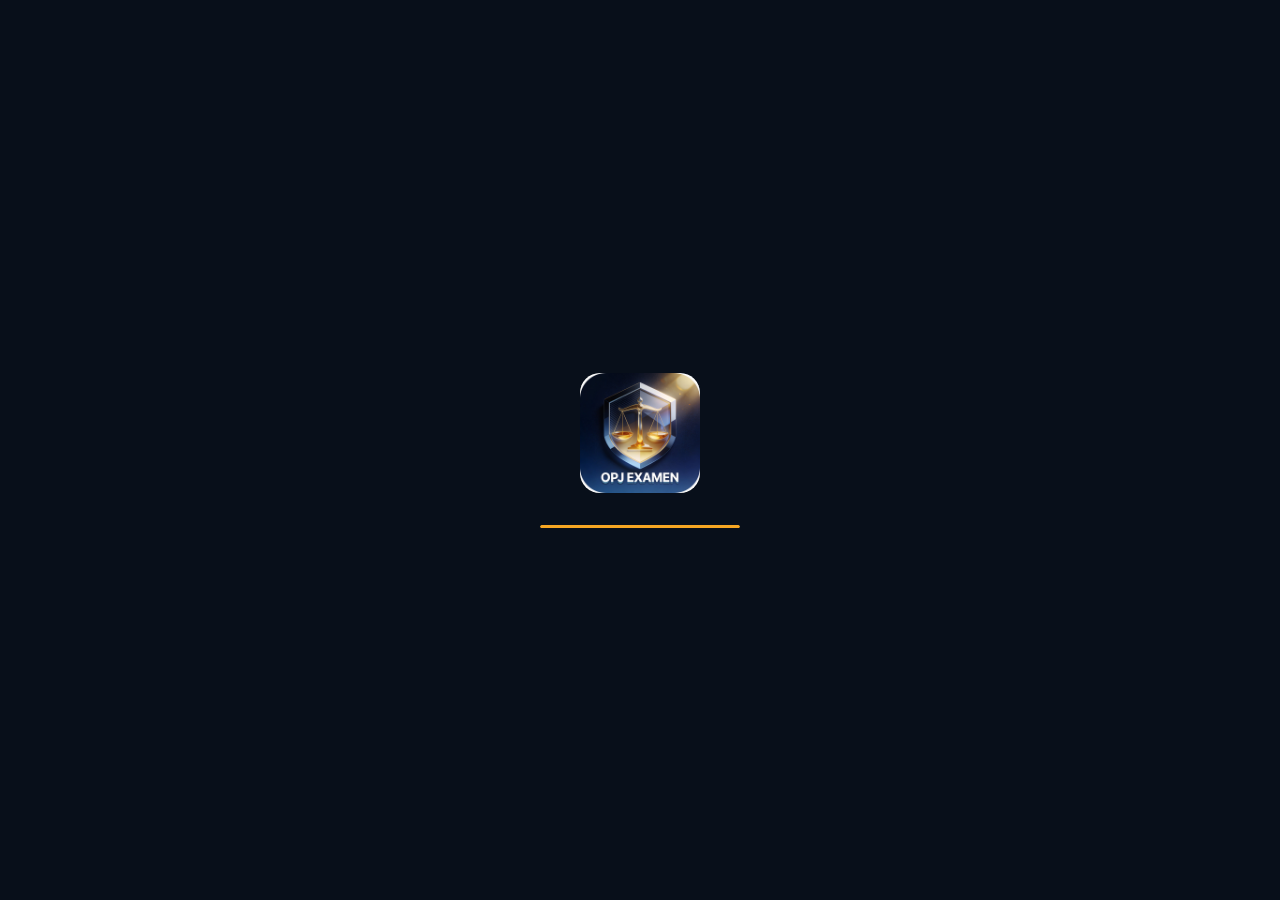
==== commit bce79bad: "feat: implémentation complète A-Z — 150 questions EP1/EP2, 6 modules, 10 cas pratiques - data/questi" ====
--- a/app.html
+++ b/app.html
@@ -24,6 +24,7 @@
   <link rel="stylesheet" href="css/animations.css">
   <link rel="stylesheet" href="css/components.css">
   <link rel="stylesheet" href="css/screens.css">
+  <link rel="stylesheet" href="css/new-modules.css">
 </head>
 <body>
 
@@ -113,6 +114,11 @@
   <script src="js/modules/infractions.js"></script>
   <script src="js/modules/cartouches.js"></script>
   <script src="js/modules/compteRendu.js"></script>
+  <script src="js/modules/lessons.js"></script>
+  <script src="js/modules/flashcards.js"></script>
+  <script src="js/modules/casePratique.js"></script>
+  <script src="js/modules/diagnostic.js"></script>
+  <script src="js/modules/share.js"></script>
 
   <!-- Point d'entrée — TOUJOURS EN DERNIER -->
   <script src="js/app.js"></script>
--- a/css/new-modules.css
+++ b/css/new-modules.css
@@ -0,0 +1,387 @@
+/**
+ * OPJ EXAMEN — Styles des nouveaux modules
+ * Leçons, Flashcards, Cas pratiques, Diagnostic, Profil/Gamification
+ */
+
+/* ═══════════════════════════════════════════════════════
+   UTILITAIRE PARTAGÉ
+═══════════════════════════════════════════════════════ */
+
+.btn-back-icon {
+  display: flex;
+  align-items: center;
+  justify-content: center;
+  width: 40px;
+  height: 40px;
+  border-radius: 50%;
+  background: var(--c-bg-raised);
+  border: 1px solid var(--c-border);
+  cursor: pointer;
+  color: var(--c-text-secondary);
+  flex-shrink: 0;
+  transition: all 0.15s;
+  min-height: unset;
+}
+.btn-back-icon:hover, .btn-back-icon:active {
+  background: var(--c-bg-overlay);
+  border-color: var(--c-border-mid);
+}
+
+/* ═══════════════════════════════════════════════════════
+   LEÇONS — CATALOGUE
+═══════════════════════════════════════════════════════ */
+.learn-screen { padding: var(--s-4) var(--s-4) calc(var(--s-4) + 80px); }
+.learn-header { padding: var(--s-4) 0 var(--s-6); }
+.learn-title { font-family: 'Syne', sans-serif; font-size: var(--fs-2xl); font-weight: 800; color: var(--c-text-primary); margin-bottom: var(--s-1); }
+.learn-subtitle { font-size: var(--fs-sm); color: var(--c-text-muted); margin-bottom: var(--s-3); }
+.learn-global-bar { height: 4px; background: var(--c-bg-raised); border-radius: 2px; overflow: hidden; }
+.learn-global-fill { height: 100%; background: var(--c-gold); border-radius: 2px; transition: width 0.6s var(--ease-smooth); }
+.learn-modules { display: flex; flex-direction: column; gap: var(--s-3); margin-bottom: var(--s-6); }
+.learn-module-card {
+  display: flex; align-items: center; gap: var(--s-3); padding: var(--s-4);
+  background: var(--c-bg-raised); border: 1px solid var(--c-border);
+  border-radius: var(--r-lg); cursor: pointer; width: 100%; text-align: left;
+  transition: border-color 0.2s, background 0.2s;
+}
+.learn-module-card:hover, .learn-module-card:active { background: var(--c-bg-overlay); border-color: var(--c-border-mid); }
+.learn-module-icon {
+  flex-shrink: 0; width: 44px; height: 44px;
+  display: flex; align-items: center; justify-content: center;
+  background: var(--c-bg-overlay); border-radius: var(--r-md);
+}
+.learn-module-body { flex: 1; min-width: 0; }
+.learn-module-top { display: flex; align-items: center; gap: var(--s-2); margin-bottom: var(--s-1); }
+.learn-pro-badge { font-size: 10px; color: var(--c-text-muted); background: var(--c-bg-overlay); border: 1px solid var(--c-border); padding: 2px 6px; border-radius: 99px; }
+.learn-module-label { font-weight: 600; font-size: var(--fs-base); color: var(--c-text-primary); margin-bottom: 2px; }
+.learn-module-count { font-size: var(--fs-xs); color: var(--c-text-muted); margin-bottom: var(--s-2); }
+.learn-module-bar { height: 3px; background: var(--c-bg-overlay); border-radius: 2px; overflow: hidden; }
+.learn-module-fill { height: 100%; border-radius: 2px; transition: width 0.5s; }
+.learn-tips { margin-top: var(--s-4); }
+.learn-tip-card { display: flex; align-items: flex-start; gap: var(--s-3); padding: var(--s-3); }
+.learn-tip-icon { font-size: 20px; flex-shrink: 0; }
+.learn-tip-text { font-size: var(--fs-sm); color: var(--c-text-muted); }
+
+/* ═══════════════════════════════════════════════════════
+   LEÇONS — LISTE
+═══════════════════════════════════════════════════════ */
+.lesson-list-screen { padding: var(--s-4) var(--s-4) calc(var(--s-4) + 80px); }
+.lesson-list-header { display: flex; align-items: center; gap: var(--s-3); padding-bottom: var(--s-4); }
+.lesson-list-epreuve { font-size: var(--fs-xs); color: var(--c-text-muted); margin-bottom: 2px; }
+.lesson-list-title { font-family: 'Syne', sans-serif; font-size: var(--fs-xl); font-weight: 700; color: var(--c-text-primary); }
+.lesson-progress-bar-wrap { display: flex; align-items: center; gap: var(--s-3); margin-bottom: var(--s-5); }
+.lesson-progress-bar-track { flex: 1; height: 6px; background: var(--c-bg-raised); border-radius: 3px; overflow: hidden; }
+.lesson-progress-bar-fill { height: 100%; background: var(--c-gold); border-radius: 3px; transition: width 0.5s; }
+.lesson-progress-txt { font-size: var(--fs-xs); color: var(--c-text-muted); white-space: nowrap; }
+.lesson-list-items { display: flex; flex-direction: column; gap: var(--s-2); }
+.lesson-item-card {
+  display: flex; align-items: center; gap: var(--s-3); padding: var(--s-3) var(--s-4);
+  background: var(--c-bg-raised); border: 1px solid var(--c-border); border-radius: var(--r-lg);
+  cursor: pointer; width: 100%; text-align: left; min-height: 68px; transition: all 0.2s;
+}
+.lesson-item-card:hover, .lesson-item-card:active { border-color: var(--c-gold); background: var(--c-bg-overlay); }
+.lesson-item-done { border-color: rgba(52,211,153,0.4); }
+.lesson-item-locked { opacity: 0.6; }
+.lesson-item-num {
+  width: 32px; height: 32px; display: flex; align-items: center; justify-content: center;
+  background: var(--c-bg-overlay); border-radius: 50%; font-size: var(--fs-sm);
+  font-weight: 700; color: var(--c-gold); flex-shrink: 0;
+}
+.lesson-item-done .lesson-item-num { background: rgba(52,211,153,0.15); color: var(--c-success); }
+.lesson-item-body { flex: 1; min-width: 0; }
+.lesson-item-title { font-size: var(--fs-sm); font-weight: 600; color: var(--c-text-primary); margin-bottom: 4px; line-height: 1.3; }
+.lesson-item-meta { display: flex; align-items: center; flex-wrap: wrap; gap: var(--s-1); font-size: var(--fs-xs); color: var(--c-text-muted); }
+.lesson-tag { background: var(--c-bg-overlay); border: 1px solid var(--c-border); padding: 1px 6px; border-radius: 99px; font-size: 10px; }
+.lesson-lock-badge { background: rgba(245,166,35,0.1); border: 1px solid var(--c-gold); padding: 1px 6px; border-radius: 99px; font-size: 10px; color: var(--c-gold); }
+.lesson-item-arrow { color: var(--c-text-muted); flex-shrink: 0; }
+
+/* ═══════════════════════════════════════════════════════
+   LEÇONS — READER
+═══════════════════════════════════════════════════════ */
+.lesson-reader { padding-bottom: calc(var(--s-4) + 80px); }
+.lesson-reader-header {
+  display: flex; align-items: center; justify-content: space-between;
+  padding: var(--s-4); border-bottom: 1px solid var(--c-border);
+  position: sticky; top: 0; z-index: 10; background: var(--c-bg-base);
+}
+.lesson-reader-meta { display: flex; align-items: center; gap: var(--s-2); }
+.lesson-reader-duration { font-size: var(--fs-xs); color: var(--c-text-muted); }
+.lesson-reader-content { padding: var(--s-5) var(--s-4); }
+.lesson-reader-title { font-family: 'Syne', sans-serif; font-size: var(--fs-xl); font-weight: 800; color: var(--c-text-primary); margin-bottom: var(--s-3); line-height: 1.2; }
+.lesson-tags { display: flex; flex-wrap: wrap; gap: var(--s-1); margin-bottom: var(--s-5); }
+.lesson-tag-pill { background: var(--c-bg-overlay); border: 1px solid var(--c-border-mid); color: var(--c-text-muted); padding: 3px 10px; border-radius: 99px; font-size: 11px; }
+.lesson-sections { display: flex; flex-direction: column; gap: var(--s-6); margin-bottom: var(--s-8); }
+.lesson-section-title { font-family: 'Syne', sans-serif; font-size: var(--fs-lg); font-weight: 700; color: var(--c-gold); margin-bottom: var(--s-3); padding-bottom: var(--s-2); border-bottom: 1px solid var(--c-border); }
+.lesson-section-body { font-size: var(--fs-sm); line-height: 1.75; color: var(--c-text-secondary); }
+.lesson-section-body p { margin-bottom: var(--s-3); }
+.lesson-section-body strong { color: var(--c-text-primary); }
+.lesson-section-body em { color: var(--c-ep1); font-style: normal; }
+.lesson-section-body code { font-family: 'JetBrains Mono', monospace; font-size: 13px; background: var(--c-bg-overlay); padding: 1px 5px; border-radius: 4px; }
+.lesson-callout { background: rgba(245,166,35,0.07); border: 1px solid rgba(245,166,35,0.2); border-radius: var(--r-md); padding: var(--s-3); color: var(--c-gold) !important; }
+.lesson-tip { background: rgba(96,165,250,0.07); border-left: 3px solid var(--c-ep2); padding: var(--s-3); border-radius: 0 var(--r-md) var(--r-md) 0; font-size: var(--fs-sm); color: var(--c-ep2); margin-bottom: var(--s-3); }
+.lesson-list { padding-left: var(--s-5); margin-bottom: var(--s-3); }
+.lesson-list li { margin-bottom: var(--s-1); color: var(--c-text-secondary); }
+.lesson-table-wrap { overflow-x: auto; margin-bottom: var(--s-4); }
+.lesson-table { width: 100%; border-collapse: collapse; font-size: var(--fs-xs); }
+.lesson-table th, .lesson-table td { padding: var(--s-2) var(--s-3); border: 1px solid var(--c-border); text-align: left; }
+.lesson-table th { background: var(--c-bg-overlay); color: var(--c-text-muted); font-weight: 600; }
+.lesson-table td { color: var(--c-text-secondary); }
+.lesson-quiz { background: var(--c-bg-raised); border: 1px solid var(--c-border-mid); border-radius: var(--r-lg); padding: var(--s-4); margin-bottom: var(--s-6); }
+.lesson-quiz-title { font-family: 'Syne', sans-serif; font-size: var(--fs-base); font-weight: 700; color: var(--c-text-primary); margin-bottom: var(--s-4); }
+.lesson-quiz-items { display: flex; flex-direction: column; gap: var(--s-3); }
+.lesson-quiz-item { border: 1px solid var(--c-border); border-radius: var(--r-md); padding: var(--s-3); background: var(--c-bg-base); }
+.lesson-quiz-q { font-size: var(--fs-sm); font-weight: 600; color: var(--c-text-primary); margin-bottom: var(--s-2); }
+.lesson-quiz-answer { margin-top: var(--s-2); padding: var(--s-3); background: rgba(52,211,153,0.07); border: 1px solid rgba(52,211,153,0.2); border-radius: var(--r-md); font-size: var(--fs-sm); color: var(--c-success); }
+.lesson-complete-wrap { margin-top: var(--s-4); }
+.lesson-done-badge { display: flex; align-items: center; justify-content: center; gap: var(--s-2); padding: var(--s-4); background: rgba(52,211,153,0.1); border: 1px solid var(--c-success); border-radius: var(--r-lg); color: var(--c-success); font-weight: 600; font-size: var(--fs-base); }
+
+/* ═══════════════════════════════════════════════════════
+   FLASHCARDS
+═══════════════════════════════════════════════════════ */
+.fc-selector { padding: var(--s-4) var(--s-4) calc(var(--s-4) + 80px); }
+.fc-title { font-family: 'Syne', sans-serif; font-size: var(--fs-2xl); font-weight: 800; color: var(--c-text-primary); margin-bottom: var(--s-1); }
+.fc-subtitle { font-size: var(--fs-sm); color: var(--c-text-muted); margin-bottom: var(--s-5); }
+.fc-stats-row { display: flex; gap: var(--s-2); margin-bottom: var(--s-5); }
+.fc-stat-card { flex: 1; display: flex; flex-direction: column; align-items: center; padding: var(--s-3); background: var(--c-bg-raised); border: 1px solid var(--c-border); border-radius: var(--r-lg); }
+.fc-stat-ok { border-color: rgba(52,211,153,0.3); }
+.fc-stat-num { font-family: 'JetBrains Mono', monospace; font-size: var(--fs-xl); font-weight: 700; color: var(--c-gold); }
+.fc-stat-ok .fc-stat-num { color: var(--c-success); }
+.fc-stat-label { font-size: var(--fs-xs); color: var(--c-text-muted); margin-top: 2px; }
+.fc-filter-section { margin-bottom: var(--s-5); }
+.fc-filter-label { font-size: var(--fs-xs); font-weight: 600; color: var(--c-text-muted); text-transform: uppercase; letter-spacing: 0.08em; margin-bottom: var(--s-2); }
+.fc-filter-row { display: flex; flex-wrap: wrap; gap: var(--s-2); }
+.fc-filter-btn { padding: var(--s-2) var(--s-3); background: var(--c-bg-raised); border: 1px solid var(--c-border); border-radius: var(--r-full); font-size: var(--fs-sm); color: var(--c-text-secondary); cursor: pointer; transition: all 0.15s; }
+.fc-filter-btn.fc-filter-active { background: var(--c-gold-sub); border-color: var(--c-gold); color: var(--c-gold); }
+.fc-filter-count { display: inline-block; background: var(--c-bg-overlay); border-radius: 99px; padding: 0 6px; font-size: 10px; margin-left: 2px; }
+.fc-progress-section { margin-top: var(--s-6); }
+.fc-section-title { font-family: 'Syne', sans-serif; font-size: var(--fs-base); font-weight: 700; color: var(--c-text-primary); margin-bottom: var(--s-3); }
+.fc-cat-progress { margin-bottom: var(--s-3); }
+.fc-cat-top { display: flex; justify-content: space-between; align-items: center; margin-bottom: var(--s-1); }
+.fc-cat-name { font-size: var(--fs-sm); color: var(--c-text-secondary); }
+.fc-cat-pct { font-size: var(--fs-xs); color: var(--c-text-muted); }
+.fc-cat-bar { height: 4px; background: var(--c-bg-raised); border-radius: 2px; overflow: hidden; }
+.fc-cat-fill { height: 100%; background: var(--c-gold); border-radius: 2px; transition: width 0.5s; }
+.fc-session { padding-bottom: 40px; display: flex; flex-direction: column; min-height: 100dvh; }
+.fc-session-header { display: flex; align-items: center; gap: var(--s-3); padding: var(--s-4); }
+.fc-session-progress { flex: 1; }
+.fc-session-counter { font-size: var(--fs-xs); color: var(--c-text-muted); }
+.fc-card-wrap { flex: 1; display: flex; align-items: center; justify-content: center; padding: var(--s-4); perspective: 1000px; }
+.fc-card { width: 100%; max-width: 360px; min-height: 280px; position: relative; transform-style: preserve-3d; transition: transform 0.5s cubic-bezier(0.4, 0, 0.2, 1); }
+.fc-card-revealed { transform: rotateY(180deg); }
+.fc-card-face { position: absolute; inset: 0; display: flex; flex-direction: column; align-items: center; justify-content: center; padding: var(--s-6); border-radius: var(--r-xl); backface-visibility: hidden; -webkit-backface-visibility: hidden; }
+.fc-card-front { background: var(--c-bg-raised); border: 2px solid var(--c-border-mid); box-shadow: var(--shadow-lg); }
+.fc-card-back { background: var(--c-bg-overlay); border: 2px solid var(--c-gold); box-shadow: var(--shadow-gold); transform: rotateY(180deg); }
+.fc-cat-badge { position: absolute; top: var(--s-3); right: var(--s-3); font-size: 10px; font-weight: 700; background: var(--c-bg-overlay); border: 1px solid var(--c-border); color: var(--c-text-muted); padding: 2px 8px; border-radius: 99px; }
+.fc-card-text { font-size: var(--fs-base); font-weight: 600; color: var(--c-text-primary); text-align: center; line-height: 1.5; }
+.fc-card-back-text { font-size: var(--fs-sm); color: var(--c-text-secondary); text-align: left; line-height: 1.7; width: 100%; }
+.fc-interval-badge { position: absolute; bottom: var(--s-3); font-size: 10px; color: var(--c-text-muted); background: var(--c-bg-overlay); border: 1px solid var(--c-border); padding: 2px 8px; border-radius: 99px; }
+.fc-new { border-color: var(--c-ep2) !important; color: var(--c-ep2) !important; background: rgba(96,165,250,0.07) !important; }
+.fc-reveal-wrap, .fc-grade-wrap { padding: var(--s-4); }
+.fc-grade-label { text-align: center; font-size: var(--fs-sm); color: var(--c-text-muted); margin-bottom: var(--s-3); }
+.fc-grade-row { display: flex; gap: var(--s-2); }
+.fc-grade-btn { flex: 1; display: flex; flex-direction: column; align-items: center; gap: 4px; padding: var(--s-3) var(--s-2); border-radius: var(--r-lg); border: 1px solid var(--c-border); background: var(--c-bg-raised); cursor: pointer; font-size: var(--fs-xs); color: var(--c-text-secondary); min-height: 72px; justify-content: center; transition: all 0.15s; }
+.fc-grade-hard:hover, .fc-grade-hard:active { border-color: #F87171; background: rgba(248,113,113,0.07); }
+.fc-grade-ok:hover, .fc-grade-ok:active { border-color: var(--c-gold); background: var(--c-gold-sub); }
+.fc-grade-easy:hover, .fc-grade-easy:active { border-color: var(--c-success); background: rgba(52,211,153,0.07); }
+.fc-grade-btn span:first-child { font-size: 24px; }
+.fc-grade-sub { font-size: 9px; color: var(--c-text-muted); }
+.fc-results { display: flex; flex-direction: column; align-items: center; justify-content: center; min-height: 100dvh; padding: var(--s-6); text-align: center; }
+.fc-results-icon { font-size: 64px; margin-bottom: var(--s-4); }
+.fc-results-title { font-family: 'Syne', sans-serif; font-size: var(--fs-xl); font-weight: 800; color: var(--c-text-primary); margin-bottom: var(--s-4); }
+.fc-results-score { display: flex; align-items: baseline; gap: var(--s-1); margin-bottom: var(--s-2); }
+.fc-results-num { font-size: 72px; font-weight: 700; color: var(--c-gold); line-height: 1; }
+.fc-results-den { font-size: var(--fs-xl); color: var(--c-text-muted); }
+.fc-results-pct { font-size: var(--fs-lg); color: var(--c-text-secondary); margin-bottom: var(--s-2); }
+.fc-results-msg { font-size: var(--fs-sm); color: var(--c-text-muted); margin-bottom: var(--s-6); }
+.fc-results-actions { display: flex; flex-direction: column; gap: var(--s-2); width: 100%; max-width: 320px; }
+
+/* ═══════════════════════════════════════════════════════
+   CAS PRATIQUES
+═══════════════════════════════════════════════════════ */
+.cp-list-screen { padding: var(--s-4) var(--s-4) calc(var(--s-4) + 80px); }
+.cp-list-header { padding-bottom: var(--s-4); }
+.cp-title { font-family: 'Syne', sans-serif; font-size: var(--fs-2xl); font-weight: 800; color: var(--c-text-primary); margin-bottom: var(--s-1); }
+.cp-subtitle { font-size: var(--fs-sm); color: var(--c-text-muted); }
+.cp-stats-bar { display: flex; gap: var(--s-6); margin-bottom: var(--s-4); padding: var(--s-4); background: var(--c-bg-raised); border: 1px solid var(--c-border); border-radius: var(--r-lg); }
+.cp-stat { display: flex; flex-direction: column; align-items: center; }
+.cp-stat-num { font-family: 'JetBrains Mono', monospace; font-size: var(--fs-xl); font-weight: 700; color: var(--c-gold); }
+.cp-stat-label { font-size: var(--fs-xs); color: var(--c-text-muted); }
+.cp-tip-banner { display: flex; align-items: flex-start; gap: var(--s-3); background: rgba(245,166,35,0.07); border: 1px solid rgba(245,166,35,0.15); border-radius: var(--r-lg); padding: var(--s-3); margin-bottom: var(--s-5); font-size: var(--fs-sm); color: var(--c-text-muted); }
+.cp-list-section { margin-bottom: var(--s-5); }
+.cp-section-title { font-family: 'Syne', sans-serif; font-size: var(--fs-base); font-weight: 700; color: var(--c-text-primary); margin-bottom: var(--s-3); display: flex; align-items: center; gap: var(--s-2); }
+.cp-pro-badge { font-size: var(--fs-xs); color: var(--c-text-muted); font-weight: 400; background: var(--c-bg-overlay); padding: 2px 8px; border-radius: 99px; border: 1px solid var(--c-border); }
+.cp-card { display: flex; flex-direction: column; width: 100%; text-align: left; padding: var(--s-4); background: var(--c-bg-raised); border: 1px solid var(--c-border); border-radius: var(--r-lg); margin-bottom: var(--s-2); cursor: pointer; transition: all 0.2s; }
+.cp-card:hover, .cp-card:active { border-color: var(--c-gold); background: var(--c-bg-overlay); }
+.cp-card-done { border-left: 3px solid var(--c-success); }
+.cp-card-locked { opacity: 0.65; }
+.cp-card-top { display: flex; align-items: center; gap: var(--s-2); margin-bottom: var(--s-2); }
+.cp-card-diff { font-size: 11px; color: var(--c-text-muted); }
+.cp-done-chip { font-size: 10px; background: rgba(52,211,153,0.1); border: 1px solid var(--c-success); color: var(--c-success); padding: 1px 6px; border-radius: 99px; }
+.cp-lock-chip { font-size: 10px; background: var(--c-gold-sub); border: 1px solid var(--c-gold); color: var(--c-gold); padding: 1px 6px; border-radius: 99px; }
+.cp-card-title { font-size: var(--fs-sm); font-weight: 600; color: var(--c-text-primary); margin-bottom: 4px; }
+.cp-card-meta { font-size: var(--fs-xs); color: var(--c-text-muted); }
+.cp-subject-screen, .cp-correction-screen { padding-bottom: calc(var(--s-4) + 80px); }
+.cp-subject-header { display: flex; align-items: flex-start; gap: var(--s-3); padding: var(--s-4); border-bottom: 1px solid var(--c-border); position: sticky; top: 0; z-index: 10; background: var(--c-bg-base); }
+.cp-correction-label { font-size: 10px; font-weight: 700; letter-spacing: 0.12em; color: var(--c-gold); text-transform: uppercase; margin-bottom: 2px; }
+.cp-subject-title { font-family: 'Syne', sans-serif; font-size: var(--fs-base); font-weight: 700; color: var(--c-text-primary); line-height: 1.2; }
+.cp-subject-body, .cp-correction-body { padding: var(--s-5) var(--s-4); display: flex; flex-direction: column; gap: var(--s-6); }
+.cp-scenario { background: var(--c-bg-raised); border: 1px solid var(--c-border-mid); border-radius: var(--r-lg); padding: var(--s-4); }
+.cp-scenario-title { font-family: 'Syne', sans-serif; font-size: var(--fs-base); font-weight: 700; color: var(--c-gold); margin-bottom: var(--s-3); }
+.cp-scenario-text { font-size: var(--fs-sm); color: var(--c-text-secondary); line-height: 1.8; }
+.cp-questions-list {}
+.cp-questions-title { font-family: 'Syne', sans-serif; font-size: var(--fs-base); font-weight: 700; color: var(--c-text-primary); margin-bottom: var(--s-3); }
+.cp-q-preview { display: flex; gap: var(--s-3); padding: var(--s-3); background: var(--c-bg-raised); border: 1px solid var(--c-border); border-radius: var(--r-md); margin-bottom: var(--s-2); }
+.cp-q-num { font-family: 'JetBrains Mono', monospace; font-size: var(--fs-sm); font-weight: 700; color: var(--c-gold); flex-shrink: 0; min-width: 28px; }
+.cp-q-enonce { font-size: var(--fs-sm); color: var(--c-text-primary); line-height: 1.5; margin-bottom: 4px; }
+.cp-q-bareme { font-size: 11px; color: var(--c-text-muted); }
+.cp-subject-tip { text-align: center; font-size: var(--fs-sm); color: var(--c-text-muted); margin-bottom: var(--s-3); }
+.cp-correction-q { background: var(--c-bg-raised); border: 1px solid var(--c-border); border-radius: var(--r-lg); overflow: hidden; }
+.cp-correction-q-header { display: flex; justify-content: space-between; align-items: center; padding: var(--s-3) var(--s-4); background: var(--c-bg-overlay); border-bottom: 1px solid var(--c-border); }
+.cp-correction-num { font-family: 'Syne', sans-serif; font-weight: 700; color: var(--c-gold); font-size: var(--fs-sm); }
+.cp-correction-bareme { font-size: 11px; color: var(--c-text-muted); background: var(--c-bg-base); border: 1px solid var(--c-border); padding: 2px 8px; border-radius: 99px; }
+.cp-correction-enonce { font-size: var(--fs-sm); font-style: italic; color: var(--c-text-muted); padding: var(--s-3) var(--s-4); border-bottom: 1px solid var(--c-border); }
+.cp-correction-content { padding: var(--s-4); font-size: var(--fs-sm); color: var(--c-text-secondary); line-height: 1.75; }
+.cp-correction-content p { margin-bottom: var(--s-2); }
+.cp-correction-content strong { color: var(--c-text-primary); }
+.cp-corrige-heading { font-weight: 700; color: var(--c-ep2); margin-top: var(--s-3); }
+.cp-corrige-list { padding-left: var(--s-5); margin-bottom: var(--s-2); }
+.cp-corrige-list li { margin-bottom: 4px; }
+.cp-corrige-warning { background: rgba(245,166,35,0.07); border-left: 3px solid var(--c-gold); padding: var(--s-2) var(--s-3); border-radius: 0 var(--r-md) var(--r-md) 0; color: var(--c-gold); margin: var(--s-2) 0; }
+.cp-correction-footer { text-align: center; padding-top: var(--s-4); }
+.cp-correction-xp { font-size: var(--fs-sm); color: var(--c-gold); margin-bottom: var(--s-3); }
+
+/* ═══════════════════════════════════════════════════════
+   DIAGNOSTIC
+═══════════════════════════════════════════════════════ */
+.diag-screen { padding: var(--s-4) var(--s-4) calc(var(--s-4) + 80px); display: flex; flex-direction: column; gap: var(--s-5); }
+.diag-title { font-family: 'Syne', sans-serif; font-size: var(--fs-2xl); font-weight: 800; color: var(--c-text-primary); margin-bottom: var(--s-1); }
+.diag-subtitle { font-size: var(--fs-sm); color: var(--c-text-muted); }
+.diag-score-global { display: flex; align-items: center; gap: var(--s-4); padding: var(--s-4); background: var(--c-bg-raised); border: 1px solid var(--c-border-mid); border-radius: var(--r-xl); }
+.diag-score-circle { position: relative; width: 100px; height: 100px; flex-shrink: 0; }
+.diag-score-svg { width: 100%; height: 100%; }
+.diag-score-inner { position: absolute; inset: 0; display: flex; align-items: center; justify-content: center; gap: 2px; }
+.diag-score-num { font-size: var(--fs-xl); font-weight: 700; color: var(--c-gold); }
+.diag-score-den { font-size: var(--fs-xs); color: var(--c-text-muted); }
+.diag-score-label { font-size: var(--fs-sm); font-weight: 600; color: var(--c-text-primary); margin-bottom: 2px; }
+.diag-score-sub { font-size: 11px; color: var(--c-text-muted); margin-bottom: var(--s-2); }
+.diag-score-passing { font-size: var(--fs-xs); font-weight: 600; }
+.diag-pass { color: var(--c-success); }
+.diag-fail { color: #F87171; }
+.diag-no-score { padding: var(--s-4); background: var(--c-bg-raised); border: 1px solid var(--c-border); border-radius: var(--r-lg); font-size: var(--fs-sm); color: var(--c-text-muted); text-align: center; }
+.diag-epreuves { display: flex; flex-direction: column; gap: var(--s-3); }
+.diag-ep-card { background: var(--c-bg-raised); border: 1px solid var(--c-border); border-radius: var(--r-lg); padding: var(--s-4); overflow: hidden; }
+.diag-ep-header { display: flex; justify-content: space-between; align-items: flex-start; margin-bottom: var(--s-3); }
+.diag-ep-label { font-size: var(--fs-sm); font-weight: 600; color: var(--c-text-primary); }
+.diag-ep-coeff { font-size: 11px; color: var(--c-text-muted); }
+.diag-ep-right { display: flex; align-items: center; gap: var(--s-2); }
+.diag-score-badge { font-family: 'JetBrains Mono', monospace; font-size: var(--fs-sm); font-weight: 700; padding: 3px 10px; border-radius: var(--r-full); border: 1px solid currentColor; }
+.diag-level-green { color: var(--c-success); background: rgba(52,211,153,0.08); }
+.diag-level-blue { color: var(--c-ep2); background: rgba(96,165,250,0.08); }
+.diag-level-yellow { color: var(--c-gold); background: var(--c-gold-sub); }
+.diag-level-orange { color: #FB923C; background: rgba(251,146,60,0.08); }
+.diag-level-red { color: #F87171; background: rgba(248,113,113,0.08); }
+.diag-level-critical { color: #EF4444; background: rgba(239,68,68,0.1); }
+.diag-level-na { color: var(--c-text-muted); font-size: var(--fs-xs); }
+.diag-trend { font-size: 16px; }
+.diag-sparkline { width: 100%; height: 80px; overflow: visible; }
+.diag-no-data-txt { font-size: var(--fs-xs); color: var(--c-text-muted); text-align: center; padding: var(--s-4) 0; }
+.diag-no-data { font-size: var(--fs-xs); color: var(--c-text-muted); text-align: center; padding: var(--s-3); }
+.diag-ep-footer { display: flex; justify-content: space-between; align-items: center; margin-top: var(--s-2); font-size: 11px; color: var(--c-text-muted); }
+.diag-eliminating-badge { font-size: 11px; color: #EF4444; font-weight: 600; }
+.diag-section-title { font-family: 'Syne', sans-serif; font-size: var(--fs-base); font-weight: 700; color: var(--c-text-primary); margin-bottom: var(--s-3); }
+.diag-stats-grid { display: grid; grid-template-columns: repeat(4, 1fr); gap: var(--s-2); }
+.diag-stat-item { display: flex; flex-direction: column; align-items: center; padding: var(--s-3); background: var(--c-bg-raised); border: 1px solid var(--c-border); border-radius: var(--r-md); }
+.diag-stat-val { font-size: var(--fs-lg); font-weight: 700; color: var(--c-gold); }
+.diag-stat-lbl { font-size: 10px; color: var(--c-text-muted); }
+.diag-rec-item { display: flex; align-items: flex-start; gap: var(--s-3); padding: var(--s-3); background: var(--c-bg-raised); border: 1px solid var(--c-border); border-radius: var(--r-md); margin-bottom: var(--s-2); }
+.diag-rec-icon { font-size: 20px; flex-shrink: 0; }
+.diag-rec-text { font-size: var(--fs-sm); color: var(--c-text-secondary); line-height: 1.5; }
+.diag-actions { display: flex; flex-direction: column; gap: var(--s-2); }
+
+/* ═══════════════════════════════════════════════════════
+   PROFIL / GAMIFICATION
+═══════════════════════════════════════════════════════ */
+.profile-screen { padding: var(--s-4) var(--s-4) calc(var(--s-4) + 80px); display: flex; flex-direction: column; gap: var(--s-5); }
+.profile-hero { display: flex; align-items: center; gap: var(--s-4); padding: var(--s-4); background: var(--c-bg-raised); border: 1px solid var(--c-border-mid); border-radius: var(--r-xl); }
+.profile-avatar { position: relative; flex-shrink: 0; }
+.profile-avatar-circle { width: 64px; height: 64px; border-radius: 50%; background: var(--c-bg-overlay); border: 2px solid var(--c-gold); display: flex; align-items: center; justify-content: center; color: var(--c-gold); }
+.profile-pro-crown { position: absolute; top: -8px; right: -8px; font-size: 20px; }
+.profile-name { font-family: 'Syne', sans-serif; font-size: var(--fs-xl); font-weight: 800; color: var(--c-text-primary); margin-bottom: 2px; }
+.profile-corps { font-size: var(--fs-sm); color: var(--c-text-muted); margin-bottom: var(--s-2); }
+.profile-pro-badge { display: inline-block; font-size: 11px; background: var(--c-gold-sub); border: 1px solid var(--c-gold); color: var(--c-gold); padding: 2px 8px; border-radius: 99px; margin-bottom: var(--s-1); }
+.profile-exam-days { font-size: 11px; color: var(--c-text-muted); }
+.profile-exam-urgent { color: #F87171; }
+.profile-grade-card { background: var(--c-bg-raised); border: 1px solid var(--c-border-mid); border-radius: var(--r-xl); padding: var(--s-4); }
+.profile-grade-top { display: flex; justify-content: space-between; align-items: flex-start; margin-bottom: var(--s-3); }
+.profile-grade-name { font-family: 'Syne', sans-serif; font-size: var(--fs-lg); font-weight: 700; margin-bottom: 2px; }
+.profile-grade-corps { font-size: 11px; color: var(--c-text-muted); }
+.profile-xp-total { text-align: right; color: var(--c-text-primary); }
+.profile-xp-bar-track { height: 8px; background: var(--c-bg-overlay); border-radius: 4px; overflow: hidden; margin-bottom: var(--s-2); }
+.profile-xp-bar-fill { height: 100%; border-radius: 4px; transition: width 0.8s var(--ease-spring); }
+.profile-xp-footer { display: flex; justify-content: space-between; font-size: 11px; color: var(--c-text-muted); }
+.profile-stats-grid { display: grid; grid-template-columns: repeat(4, 1fr); gap: var(--s-2); }
+.profile-stat-card { display: flex; flex-direction: column; align-items: center; padding: var(--s-3) var(--s-2); background: var(--c-bg-raised); border: 1px solid var(--c-border); border-radius: var(--r-md); }
+.profile-stat-icon { font-size: 18px; margin-bottom: 4px; }
+.profile-stat-val { font-size: var(--fs-lg); font-weight: 700; color: var(--c-text-primary); }
+.profile-stat-lbl { font-size: 10px; color: var(--c-text-muted); }
+.profile-score-section { background: var(--c-bg-raised); border: 1px solid var(--c-border); border-radius: var(--r-lg); padding: var(--s-4); }
+.profile-section-title { font-family: 'Syne', sans-serif; font-size: var(--fs-base); font-weight: 700; color: var(--c-text-primary); margin-bottom: var(--s-3); }
+.profile-score-row { display: flex; align-items: center; gap: var(--s-3); margin-bottom: var(--s-3); }
+.profile-score-ep { display: flex; flex-direction: column; align-items: center; flex: 1; background: var(--c-bg-overlay); border-radius: var(--r-md); padding: var(--s-2); }
+.profile-ep-label { font-size: 10px; color: var(--c-text-muted); }
+.profile-ep-score { font-size: var(--fs-lg); font-weight: 700; color: var(--c-text-primary); }
+.score-danger { color: #F87171; }
+.profile-ep-coeff { font-size: 10px; color: var(--c-text-muted); }
+.profile-score-total { display: flex; flex-direction: column; align-items: center; padding: var(--s-2) var(--s-3); background: var(--c-gold-sub); border: 1px solid var(--c-gold); border-radius: var(--r-md); }
+.profile-total-label { font-size: 10px; color: var(--c-text-muted); }
+.profile-total-score { font-size: var(--fs-xl); font-weight: 700; color: var(--c-gold); }
+.profile-badges-section { background: var(--c-bg-raised); border: 1px solid var(--c-border); border-radius: var(--r-lg); padding: var(--s-4); }
+.profile-badges-grid { display: grid; grid-template-columns: repeat(3, 1fr); gap: var(--s-2); }
+.profile-badge-item { display: flex; flex-direction: column; align-items: center; padding: var(--s-3) var(--s-2); border-radius: var(--r-md); text-align: center; border: 1px solid var(--c-border); background: var(--c-bg-base); }
+.profile-badge-unlocked { background: var(--c-gold-sub); border-color: var(--c-gold); }
+.profile-badge-locked { opacity: 0.45; }
+.profile-badge-icon { font-size: 28px; margin-bottom: 4px; }
+.profile-badge-label { font-size: 10px; color: var(--c-text-muted); font-weight: 500; line-height: 1.3; }
+.profile-subscription { background: var(--c-bg-raised); border: 1px solid var(--c-border); border-radius: var(--r-lg); padding: var(--s-4); }
+.profile-pro-active { padding: var(--s-3); background: var(--c-gold-sub); border: 1px solid var(--c-gold); border-radius: var(--r-md); font-size: var(--fs-sm); color: var(--c-gold); }
+.profile-pro-expires { font-size: 11px; color: var(--c-text-muted); margin-top: 2px; }
+.profile-free-plan { font-size: var(--fs-sm); color: var(--c-text-muted); }
+.profile-free-plan p { margin-bottom: var(--s-3); }
+.profile-settings { background: var(--c-bg-raised); border: 1px solid var(--c-border); border-radius: var(--r-lg); padding: var(--s-4); }
+.profile-settings-list { display: flex; flex-direction: column; gap: var(--s-1); }
+.profile-setting-row { display: flex; justify-content: space-between; align-items: center; padding: var(--s-3); background: var(--c-bg-base); border-radius: var(--r-md); font-size: var(--fs-sm); color: var(--c-text-secondary); cursor: pointer; }
+.profile-setting-info { cursor: default; }
+.profile-toggle { width: 44px; height: 24px; appearance: none; -webkit-appearance: none; background: var(--c-bg-overlay); border: 2px solid var(--c-border); border-radius: 12px; cursor: pointer; position: relative; transition: background 0.2s, border-color 0.2s; }
+.profile-toggle:checked { background: var(--c-gold); border-color: var(--c-gold); }
+.profile-toggle::before { content: ''; position: absolute; width: 16px; height: 16px; border-radius: 50%; background: white; top: 2px; left: 2px; transition: transform 0.2s; }
+.profile-toggle:checked::before { transform: translateX(20px); }
+.profile-danger { text-align: center; }
+.profile-reset-btn { color: #F87171; border-color: rgba(248,113,113,0.3); }
+.badge-toast { display: flex; align-items: center; gap: var(--s-3); padding: var(--s-3) var(--s-4); background: var(--c-bg-raised); border: 1px solid var(--c-gold); border-radius: var(--r-lg); margin-bottom: var(--s-2); box-shadow: var(--shadow-gold); }
+.badge-toast-icon { font-size: 28px; }
+.badge-toast-title { font-size: 11px; color: var(--c-text-muted); }
+.badge-toast-label { font-size: var(--fs-sm); font-weight: 700; color: var(--c-gold); }
+
+/* ═══════════════════════════════════════════════════════
+   HOME — Section outils
+═══════════════════════════════════════════════════════ */
+.home-tools-section { padding-bottom: calc(var(--s-4) + 80px); }
+.home-tools-grid {
+  display: grid;
+  grid-template-columns: repeat(3, 1fr);
+  gap: var(--s-2);
+}
+.home-tool-btn {
+  display: flex;
+  flex-direction: column;
+  align-items: center;
+  justify-content: center;
+  padding: var(--s-3) var(--s-2);
+  text-align: center;
+  min-height: 88px;
+  cursor: pointer;
+  width: 100%;
+  gap: 4px;
+}
+.home-tool-icon { font-size: 24px; }
+.home-tool-label { font-size: var(--fs-xs); font-weight: 700; color: var(--c-text-primary); }
+.home-tool-desc { font-size: 10px; color: var(--c-text-muted); line-height: 1.2; }
